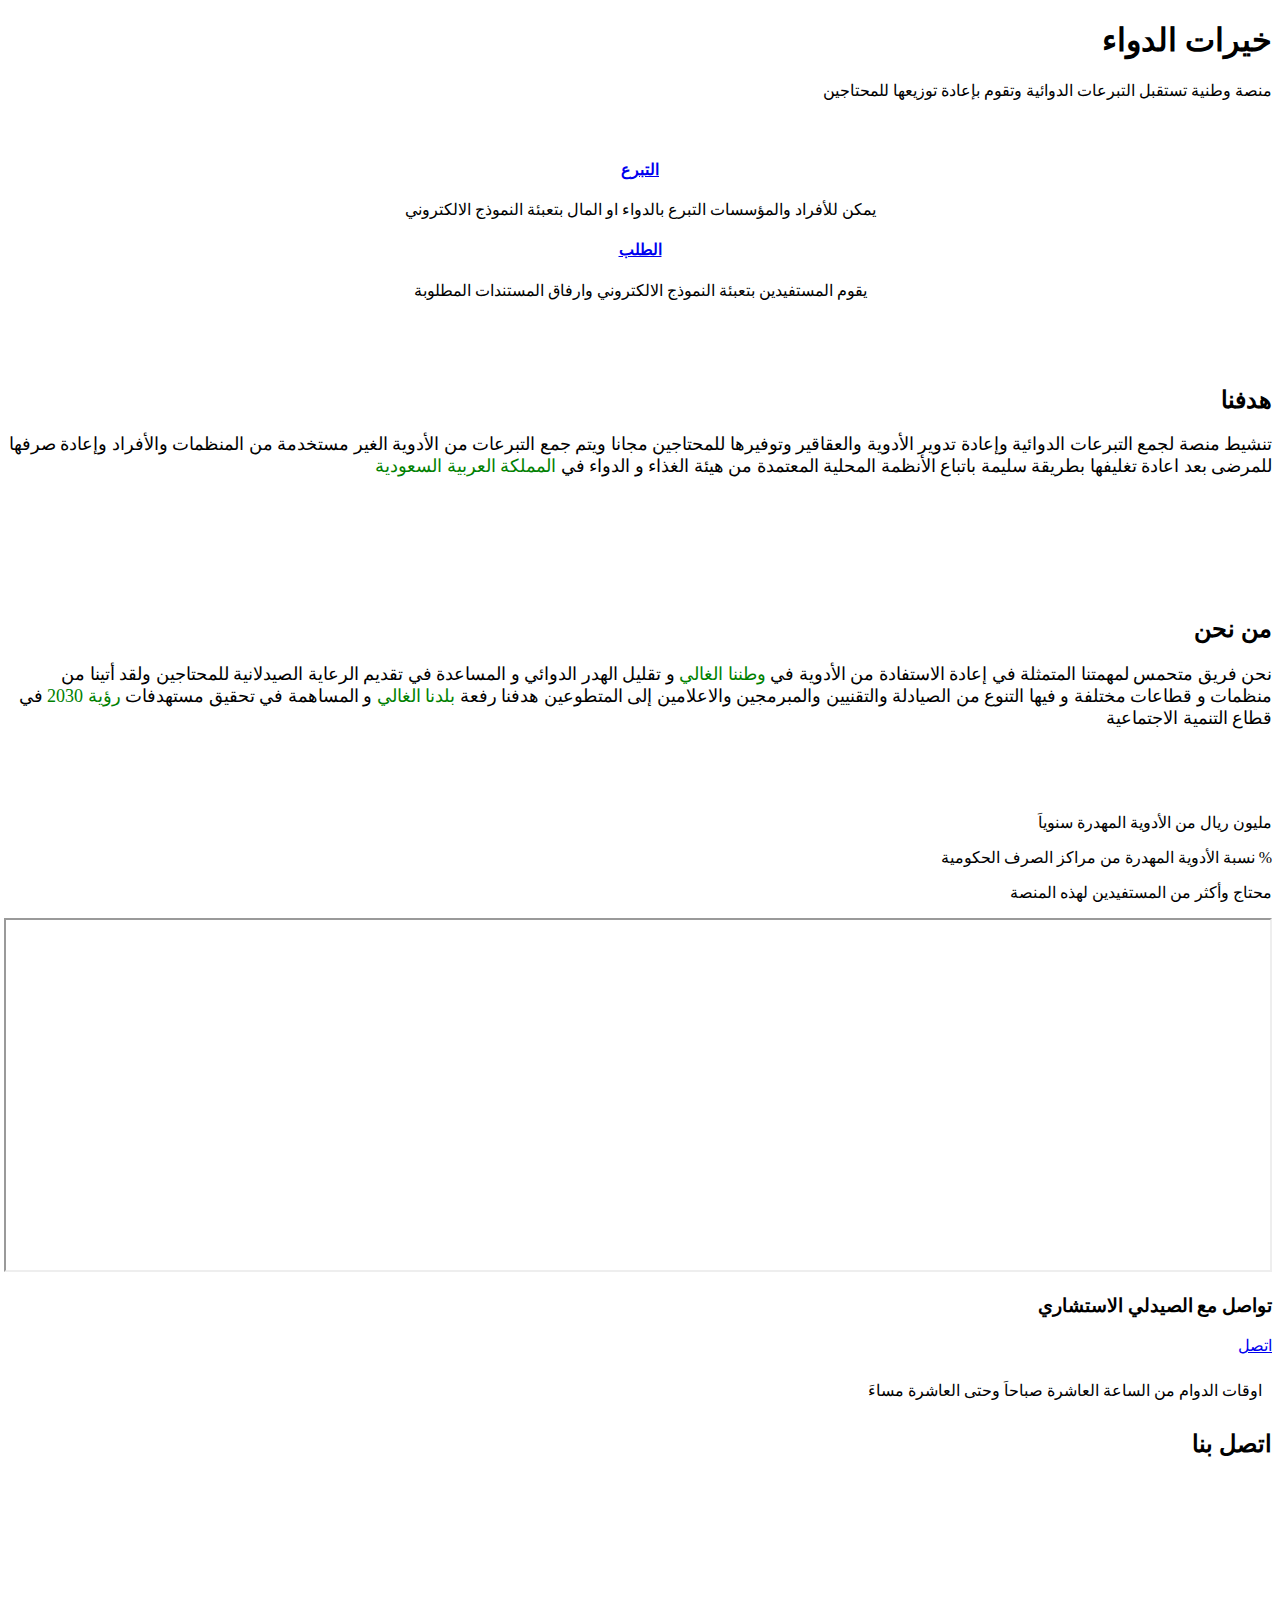
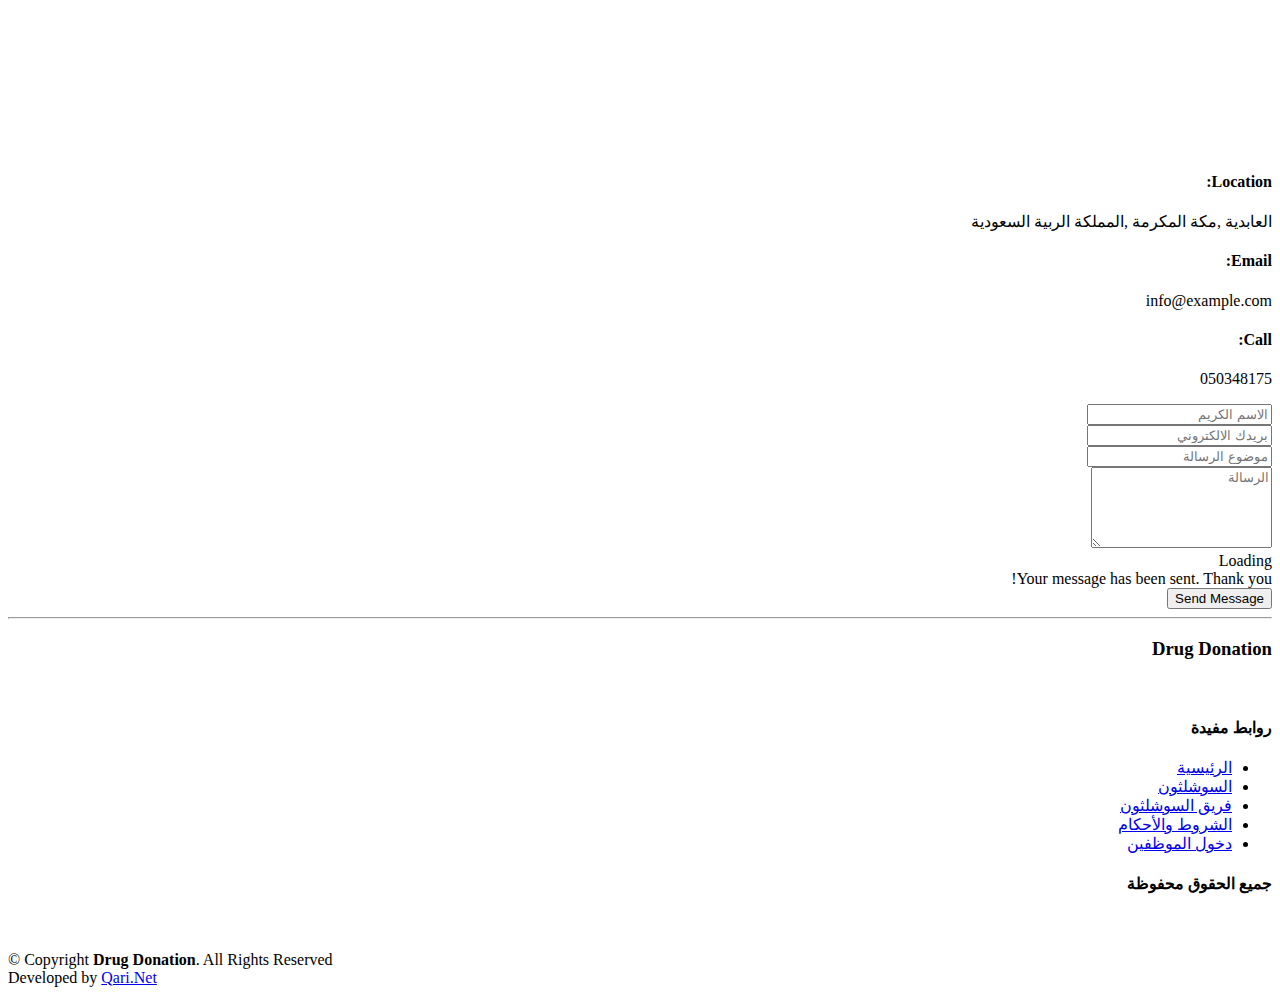
==== index.html @ 47d31849 "." ====
<!DOCTYPE html>
<html lang="ar" dir="rtl">

<head>
    <meta charset="utf-8">
    <meta content="width=device-width, initial-scale=1.0" name="viewport">

    <title>Drug Donation | خيرات الدواء</title>
    <meta content="" name="description">
    <meta content="" name="keywords">

    <!-- Favicons -->
    <link href="assets/img/favicon.png" rel="icon">
    <link href="assets/img/apple-touch-icon.png" rel="apple-touch-icon">

    <!-- Google Fonts -->
    <link
        href="https://fonts.googleapis.com/css?family=Open+Sans:300,300i,400,400i,600,600i,700,700i|Raleway:300,300i,400,400i,500,500i,600,600i,700,700i|Poppins:300,300i,400,400i,500,500i,600,600i,700,700i"
        rel="stylesheet">

        <link rel="stylesheet" href="https://pro.fontawesome.com/releases/v5.10.0/css/all.css" integrity="sha384-AYmEC3Yw5cVb3ZcuHtOA93w35dYTsvhLPVnYs9eStHfGJvOvKxVfELGroGkvsg+p" crossorigin="anonymous"/>

    <!-- Vendor CSS Files -->
    <link href="assets/vendor/aos/aos.css" rel="stylesheet">
    <link href="assets/vendor/bootstrap/css/bootstrap.min.css" rel="stylesheet">
    <link href="assets/vendor/bootstrap-icons/bootstrap-icons.css" rel="stylesheet">
    <link href="assets/vendor/boxicons/css/boxicons.min.css" rel="stylesheet">
    <link href="assets/vendor/glightbox/css/glightbox.min.css" rel="stylesheet">
    <link href="assets/vendor/remixicon/remixicon.css" rel="stylesheet">
    <link href="assets/vendor/swiper/swiper-bundle.min.css" rel="stylesheet">

    <!-- Template Main CSS File -->
    <link href="assets/css/style.css" rel="stylesheet">

    <style>
        /* Fonts */
        @font-face {
            font-family: GESbold;
            src: url("resource/font/Bold.otf") format("opentype");
        }

        @font-face {
            font-family: GESmedium;
            src: url("resource/font/Medium.otf") format("opentype");
        }

        @font-face {
            font-family: GESlight;
            src: url("resource/font/Light.otf") format("opentype");
        }
    </style>

</head>

<body>

    <!-- ======= Main Section ======= -->
    <section id="hero" class="d-flex align-items-center">
        <div class="container position-relative" data-aos="fade-up" data-aos-delay="100">
            <div class="row justify-content-center">
                <div class="col-xl-7 col-lg-9 text-center">
                    <h1 style="font-family: GESbold;">خيرات الدواء</h1>
                    <p style="font-family: GESmedium;margin-top: 1rem;">منصة وطنية تستقبل التبرعات الدوائية وتقوم بإعادة
                        توزيعها للمحتاجين </p>
                </div>
            </div>

            <div class="row icon-boxes" style="text-align: center;margin-top: 60px;align-items: center;">
                <div class="col-md-6 col-lg-3 d-flex align-items-stretch mb-5 mb-lg-0" data-aos="zoom-in"
                    data-aos-delay="200" style="text-align: center;margin-right: auto;align-items: center; cursor: pointer;">
                    <div class="icon-box">
                        <div class="icon"><i class="fas fa-donate"></i></div>
                        <h4 class="title"><a href="view/donator/newDonate.php" style="font-family: GESmedium;">التبرع</a></h4>
                        <p class="description" style="font-family: GESlight;">يمكن للأفراد والمؤسسات التبرع بالدواء او المال بتعبئة النموذج الالكتروني</p>
                    </div>
                </div>

                <div class="col-md-6 col-lg-3 d-flex align-items-stretch mb-5 mb-lg-0" data-aos="zoom-in"
                    data-aos-delay="300" style="text-align: center;margin-left: auto;align-items: center; cursor: pointer;">
                    <div class="icon-box">
                        <div class="icon"><i class="fas fa-capsules"></i></div>
                        <h4 class="title"><a href="view/needy/newReq.php" style="font-family: GESmedium;">الطلب</a></h4>
                        <p class="description" style="font-family: GESlight;">يقوم المستفيدين بتعبئة النموذج الالكتروني وارفاق المستندات المطلوبة</p>
                    </div>
                </div>
            </div>
        </div>
    </section><!-- End Main -->

    <main id="main">

        <!-- ======= Goal Section ======= -->
        <section id="goal" class="about" style="padding: 50px 0;">
            <div class="container" data-aos="fade-up">
                <div class="section-title">
                    <h2 style="font-family: GESbold;">هدفنا</h2>
                    <p style="font-family: GESmedium;font-size: 18px;">
                        </span>تنشيط منصة لجمع التبرعات الدوائية وإعادة تدوير الأدوية والعقاقير وتوفيرها للمحتاجين مجانا
                        ويتم جمع التبرعات من الأدوية الغير مستخدمة من المنظمات والأفراد وإعادة صرفها للمرضى بعد اعادة
                        تغليفها بطريقة سليمة باتباع الأنظمة المحلية المعتمدة من هيئة الغذاء و الدواء في <span
                            style="color: green;">المملكة العربية السعودية
                    </p>
                </div>
            </div>
        </section><!-- End Goal Section -->

        <!-- ======= About Section ======= -->
        <section id="about" class="about" style="padding: 50px 0;">
            <div class="container" data-aos="fade-up">
                <div class="section-title">
                    <h2 style="font-family: GESbold;">من نحن</h2>
                    <p style="font-family: GESmedium;font-size: 18px;">
                        نحن فريق متحمس لمهمتنا المتمثلة في إعادة الاستفادة من الأدوية في <span
                            style="color: green;">وطننا الغالي</span> و تقليل الهدر الدوائي و المساعدة في تقديم الرعاية
                        الصيدلانية للمحتاجين ولقد أتينا من منظمات و قطاعات مختلفة و فيها التنوع من الصيادلة والتقنيين
                        والمبرمجين والاعلامين إلى المتطوعين هدفنا رفعة <span style="color: green;">بلدنا الغالي</span> و
                        المساهمة في تحقيق مستهدفات <span style="color: green;">رؤية 2030</span> في قطاع التنمية
                        الاجتماعية
                    </p>
                </div>
            </div>
        </section><!-- End About Section -->

        <!-- ======= Counts Section ======= -->
        <section id="counts" class="counts section-bg">
            <div class="container">

                <div class="row justify-content-center" style="margin: auto;">
                    <div class="col-lg-3 col-md-5 col-6 d-md-flex align-items-md-stretch">
                        <div class="count-box" style="margin: auto;">
                            <span data-purecounter-start="0" data-purecounter-end="500" data-purecounter-duration="1"
                                class="purecounter"></span>
                            <p style="font-family: GESlight;">مليون ريال من الأدوية المهدرة سنوياَ</p>
                        </div>
                    </div>

                    <div class="col-lg-3 col-md-5 col-6 d-md-flex align-items-md-stretch">
                        <div class="count-box">
                            <span data-purecounter-start="0" data-purecounter-end="25" data-purecounter-duration="20"
                                class="purecounter"></span>
                            <p style="font-family: GESlight;">% نسبة الأدوية المهدرة من مراكز الصرف الحكومية</p>
                        </div>
                    </div>

                    <div class="col-lg-3 col-md-5 col-6 d-md-flex align-items-md-stretch">
                        <div class="count-box">
                            <span data-purecounter-start="0" data-purecounter-end="100000" data-purecounter-duration="1"
                                class="purecounter"></span>
                            <p style="font-family: GESlight;">محتاج وأكثر من المستفيدين لهذه المنصة</p>
                        </div>
                    </div>

                </div>

            </div>
        </section><!-- End Counts Section -->

        <!-- ======= About Video Section ======= -->
        <section id="about-video" class="about-video">
            <div class="container" data-aos="fade-up">
                <div class="row justify-content-center">
                    <div class="col-lg-6 video-box align-self-baseline" data-aos="fade-right" data-aos-delay="100">
                        <!-- <img src="assets/img/about-video.jpg" class="img-fluid" alt="">
                        <a href="https://www.youtube.com/watch?v=jDDaplaOz7Q" class="venobox play-btn mb-4" data-vbtype="video" data-autoplay="true"></a> -->
                        <iframe width="100%" height="350" src="https://www.youtube.com/embed/814z5x8mRpk">
                        </iframe>
                    </div>
                </div>
            </div>
        </section><!-- End About Video Section -->


        <!-- ======= Cta Section ======= -->
        <section id="cta" class="cta">
            <div class="container" data-aos="zoom-in">
                <div class="text-center">
                    <h3 style="font-family: GESbold;">تواصل مع الصيدلي الاستشاري</h3>
                    <a class="cta-btn" href="tel:96650348175" style="font-family: GESlight;">اتصل</a>
                    <p style="font-family: GESlight;padding: 10px;">اوقات الدوام من الساعة العاشرة صباحاَ وحتى العاشرة
                        مساءَ</p>
                </div>
            </div>
        </section><!-- End Cta Section -->

        <!-- ======= Contact Section ======= -->
        <section id="contact" class="contact">
            <div class="container" data-aos="fade-up">

                <div class="section-title">
                    <h2 style="font-family: GESbold;">اتصل بنا</h2>
                </div>

                <div>
                    <iframe style="border:0; width: 100%; height: 270px;"
                        src="https://www.google.com/maps/embed?pb=!1m14!1m8!1m3!1d12097.433213460943!2d-74.0062269!3d40.7101282!3m2!1i1024!2i768!4f13.1!3m3!1m2!1s0x0%3A0xb89d1fe6bc499443!2sDowntown+Conference+Center!5e0!3m2!1smk!2sbg!4v1539943755621"
                        frameborder="0" allowfullscreen></iframe>
                </div>

                <div class="row mt-5">

                    <div class="col-lg-4">
                        <div class="info">
                            <div class="address">
                                <i class="bi bi-geo-alt"></i>
                                <h4>Location:</h4>
                                <p style="font-family: GESmedium;">العابدية ,مكة المكرمة ,المملكة الربية السعودية</p>
                            </div>

                            <div class="email">
                                <i class="bi bi-envelope"></i>
                                <h4>Email:</h4>
                                <p>info@example.com</p>
                            </div>

                            <div class="phone">
                                <i class="bi bi-phone"></i>
                                <h4>Call:</h4>
                                <p>050348175</p>
                            </div>

                        </div>

                    </div>

                    <div class="col-lg-8 mt-5 mt-lg-0">

                        <form action="forms/contact.php" method="post" role="form" class="php-email-form">
                            <div class="row">
                                <div class="col-md-6 form-group">
                                    <input type="text" name="name" class="form-control" id="name"
                                        placeholder="الاسم الكريم" required>
                                </div>
                                <div class="col-md-6 form-group">
                                    <input type="email" class="form-control" name="email" id="email"
                                        placeholder="بريدك الالكتروني" required>
                                </div>
                            </div>
                            <div class="form-group mt-3">
                                <input type="text" class="form-control" name="subject" id="subject"
                                    placeholder="موضوع الرسالة" required>
                            </div>
                            <div class="form-group mt-3">
                                <textarea class="form-control" name="message" rows="5" placeholder="الرسالة"
                                    required></textarea>
                            </div>
                            <div class="my-3">
                                <div class="loading">Loading</div>
                                <div class="error-message"></div>
                                <div class="sent-message">Your message has been sent. Thank you!</div>
                            </div>
                            <div class="text-center"><button type="submit">Send Message</button></div>
                        </form>

                    </div>

                </div>

            </div>
        </section><!-- End Contact Section -->

    </main><!-- End #main -->
    <hr>

    <!-- ======= Footer ======= -->
    <footer id="footer">

        <div class="footer-top">
            <div class="container">
                <div class="row">

                    <div class="col-lg-3 col-md-6 footer-contact text-center">
                        <h3>Drug Donation</h3>
                        <img src="assets/img/apple-touch-icon.png" alt="">
                        <div class="social-links text-md-right pt-3">
                            <a href="#" class="twitter"><i class="bx bxl-twitter"></i></a>
                            <a href="#" class="facebook"><i class="bx bxl-facebook"></i></a>
                            <a href="#" class="instagram"><i class="bx bxl-instagram"></i></a>
                            <a href="#" class="google-plus"><i class="bx bxl-skype"></i></a>
                            <a href="#" class="linkedin"><i class="bx bxl-linkedin"></i></a>
                        </div>
                    </div>

                    <div class="col-lg-2 col-md-6 footer-links">
                        <h4 style="font-family: GESmedium;">روابط مفيدة</h4>
                        <ul>
                            <li><i class="bx bx-chevron-right"></i> <a href="#" style="font-family: GESlight;">الرئيسية</a></li>
                            <li><i class="bx bx-chevron-right"></i> <a href="https://www.socialthon.net/" style="font-family: GESlight;">السوشلثون</a></li>
                            <li><i class="bx bx-chevron-right"></i> <a href="view/general/aboutteam.html" style="font-family: GESlight;">فريق السوشلثون</a></li>
                            <li><i class="bx bx-chevron-right"></i> <a href="view/general/policyScreen.html" style="font-family: GESlight;">الشروط والأحكام</a></li>
                            <li><i class="bx bx-chevron-right"></i> <a href="auth/login.php" style="font-family: GESlight;">دخول الموظفين</a></li>
                        </ul>
                    </div>

                    <div class="col-lg-4 col-md-6 footer-newsletter">
                        <h4 style="font-family: GESlight;">جميع الحقوق محفوظة</h4>
                        <br><br>
                        <div class="copyright" dir="ltr">
                            &copy; Copyright <strong><span>Drug Donation</span></strong>. All Rights Reserved
                        </div>
                        <div class="credits" dir="ltr">
                            Developed by <a href="https://qarinet01.github.io/MySite/">Qari.Net</a>
                        </div>
                    </div>

                </div>
            </div>
        </div>
    </footer><!-- End Footer -->

    <div id="preloader"></div>
    <a href="#" class="back-to-top d-flex align-items-center justify-content-center"><i
            class="bi bi-arrow-up-short"></i></a>

    <!-- Vendor JS Files -->
    <script src="assets/vendor/aos/aos.js"></script>
    <script src="assets/vendor/bootstrap/js/bootstrap.bundle.min.js"></script>
    <script src="assets/vendor/glightbox/js/glightbox.min.js"></script>
    <script src="assets/vendor/isotope-layout/isotope.pkgd.min.js"></script>
    <script src="assets/vendor/php-email-form/validate.js"></script>
    <script src="assets/vendor/purecounter/purecounter.js"></script>
    <script src="assets/vendor/swiper/swiper-bundle.min.js"></script>

    <!-- Template Main JS File -->
    <script src="assets/js/main.js"></script>

</body>

</html>




<!-- <!DOCTYPE html>
<html lang="ar" dir="rtl">

<head> -->
<!-- Meta Section -->
<!-- <meta charset="UTF-8"> -->
<!-- <meta name="viewport" content="width=device-width, initial-scale=1.0"> -->
<!-- Website Title -->
<!-- <title>Drug Donation | خيرات الدواء</title>

    <style>
        /* Fonts */
        @font-face {
            font-family: GESbold;
            src: url("resource/font/Bold.otf") format("opentype");
        }
        @font-face {
            font-family: GESmedium;
            src: url("resource/font/Medium.otf") format("opentype");
        }
        @font-face {
            font-family: GESlight;
            src: url("resource/font/Light.otf") format("opentype");
        }
    </style>

</head>

<body>
    <div>
        <h1 style="font-family: GESbold;">خيرات الدواء</h1>
        <p>هذا النص هو مثال لنص يمكن أن يستبدل في نفس المساحة، لقد تم توليد هذا النص من مولد النص العربى، حيث يمكنك أن تولد مثل هذا النص أو العديد من النصوص الأخرى إضافة إلى زيادة عدد الحروف التى يولدها التطبيق.</p>
        <a href="auth/login.php">تسجيل الدخول</a>
    </div>

</body> -->

<!-- </html> -->
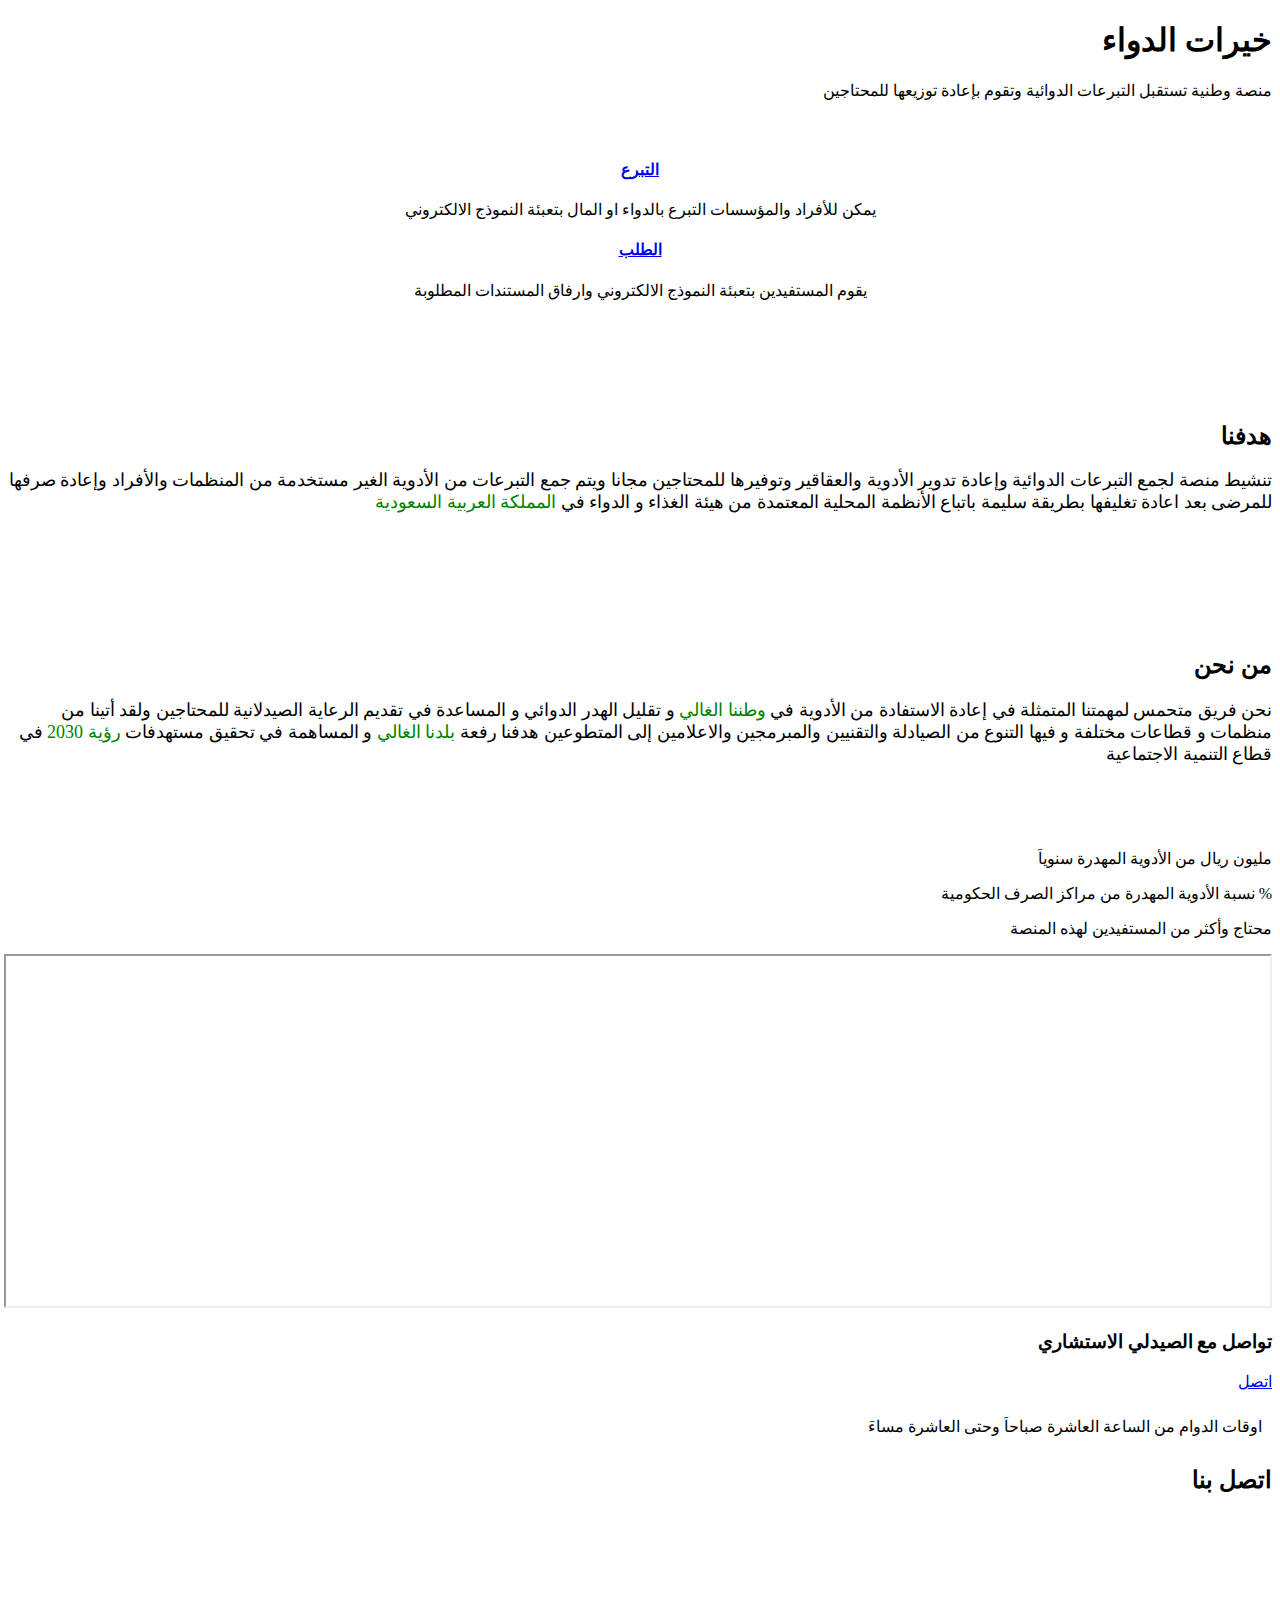
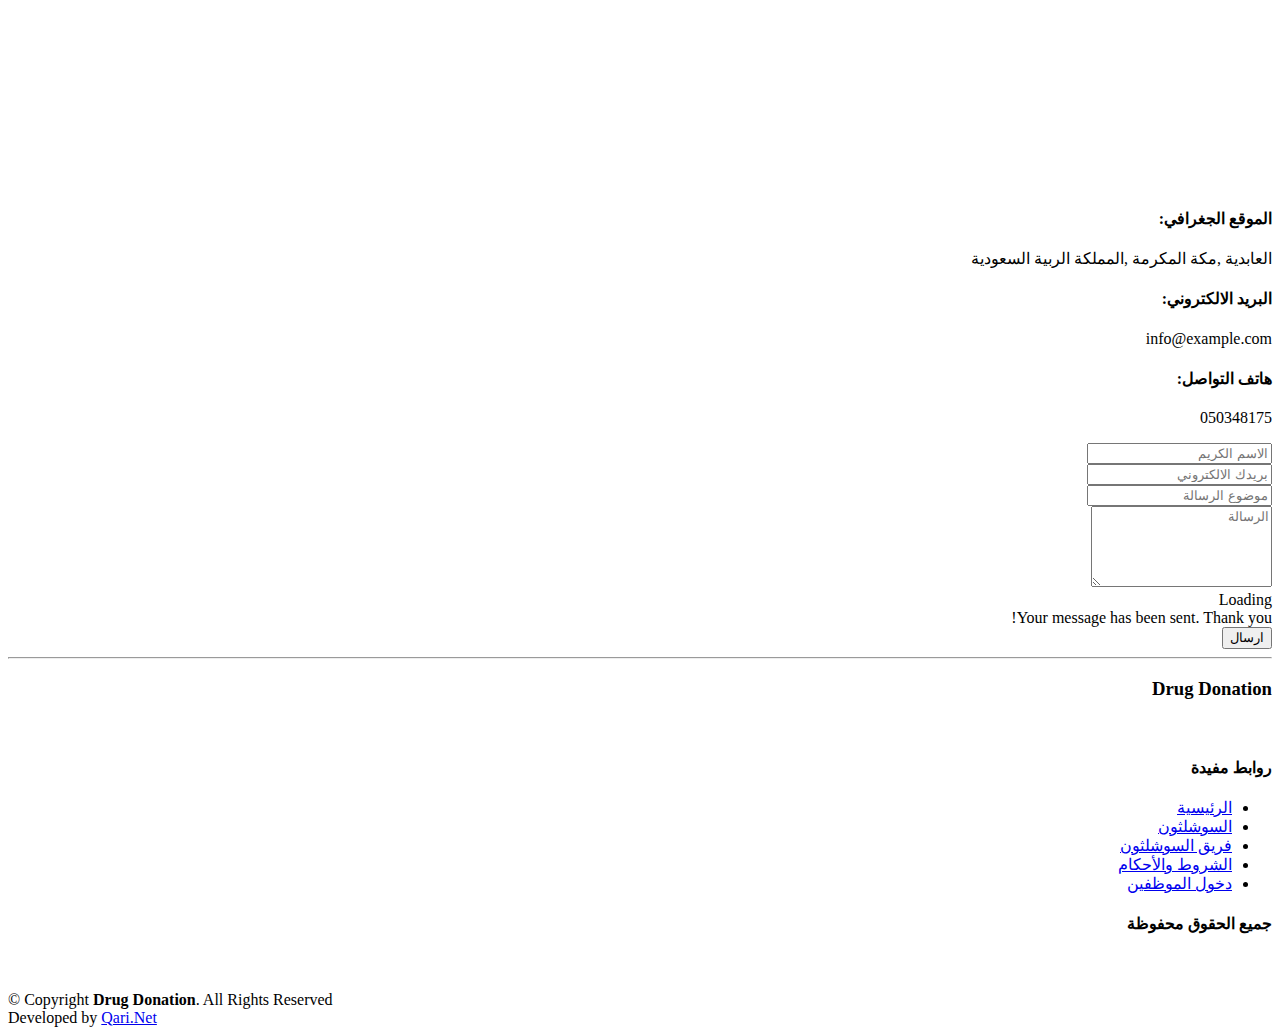
==== commit 9f4398dc: "." ====
--- a/index.html
+++ b/index.html
@@ -55,7 +55,7 @@
 <body>
 
     <!-- ======= Main Section ======= -->
-    <section id="hero" class="d-flex align-items-center">
+    <section id="hero" class="d-flex align-items-center" style="padding-top: 0;">
         <div class="container position-relative" data-aos="fade-up" data-aos-delay="100">
             <div class="row justify-content-center">
                 <div class="col-xl-7 col-lg-9 text-center">
@@ -87,6 +87,7 @@
         </div>
     </section><!-- End Main -->
 
+    <br><br>
     <main id="main">
 
         <!-- ======= Goal Section ======= -->
@@ -202,19 +203,19 @@
                         <div class="info">
                             <div class="address">
                                 <i class="bi bi-geo-alt"></i>
-                                <h4>Location:</h4>
+                                <h4 style="font-family: GESmedium;">الموقع  الجغرافي:</h4>
                                 <p style="font-family: GESmedium;">العابدية ,مكة المكرمة ,المملكة الربية السعودية</p>
                             </div>
 
                             <div class="email">
                                 <i class="bi bi-envelope"></i>
-                                <h4>Email:</h4>
+                                <h4 style="font-family: GESmedium;">البريد الالكتروني:</h4>
                                 <p>info@example.com</p>
                             </div>
 
                             <div class="phone">
                                 <i class="bi bi-phone"></i>
-                                <h4>Call:</h4>
+                                <h4 style="font-family: GESmedium;">هاتف التواصل:</h4>
                                 <p>050348175</p>
                             </div>
 
@@ -248,7 +249,7 @@
                                 <div class="error-message"></div>
                                 <div class="sent-message">Your message has been sent. Thank you!</div>
                             </div>
-                            <div class="text-center"><button type="submit">Send Message</button></div>
+                            <div class="text-center"><button type="submit" style="font-family: GESmedium;">ارسال</button></div>
                         </form>
 
                     </div>
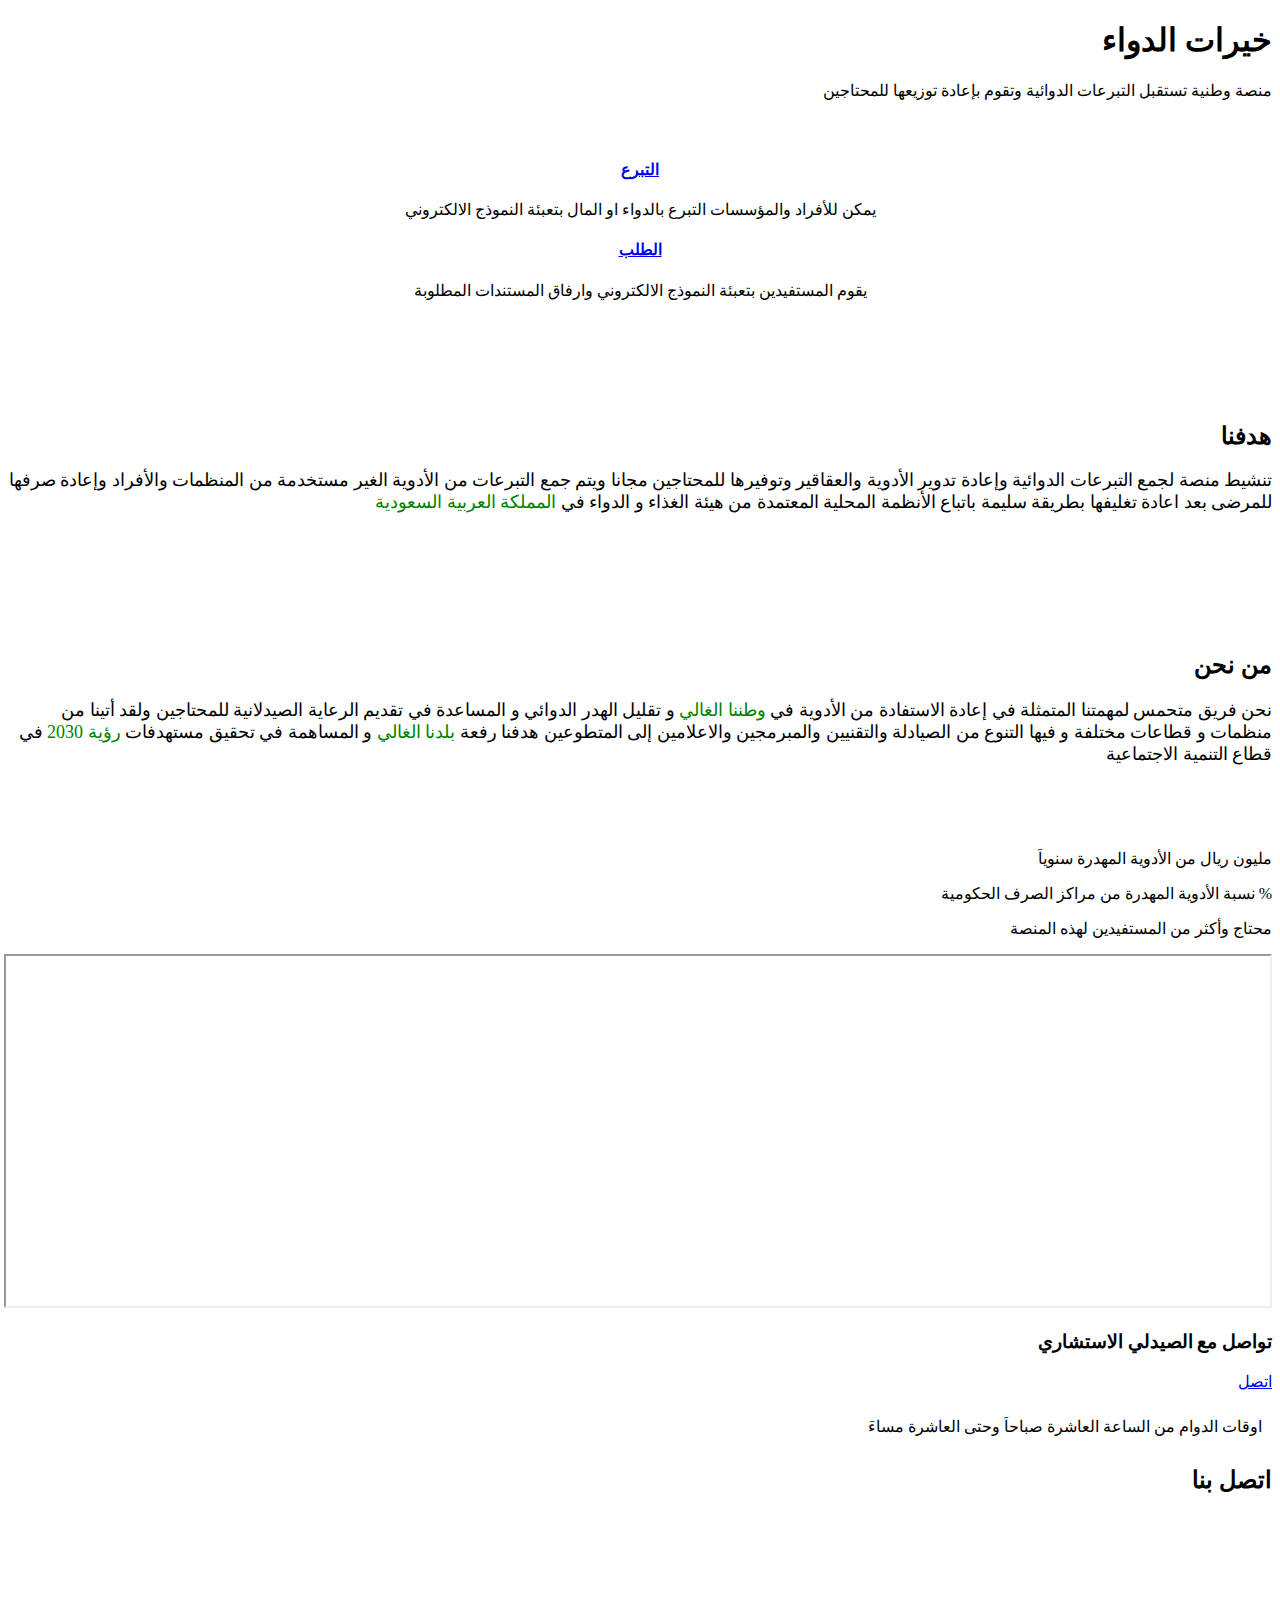
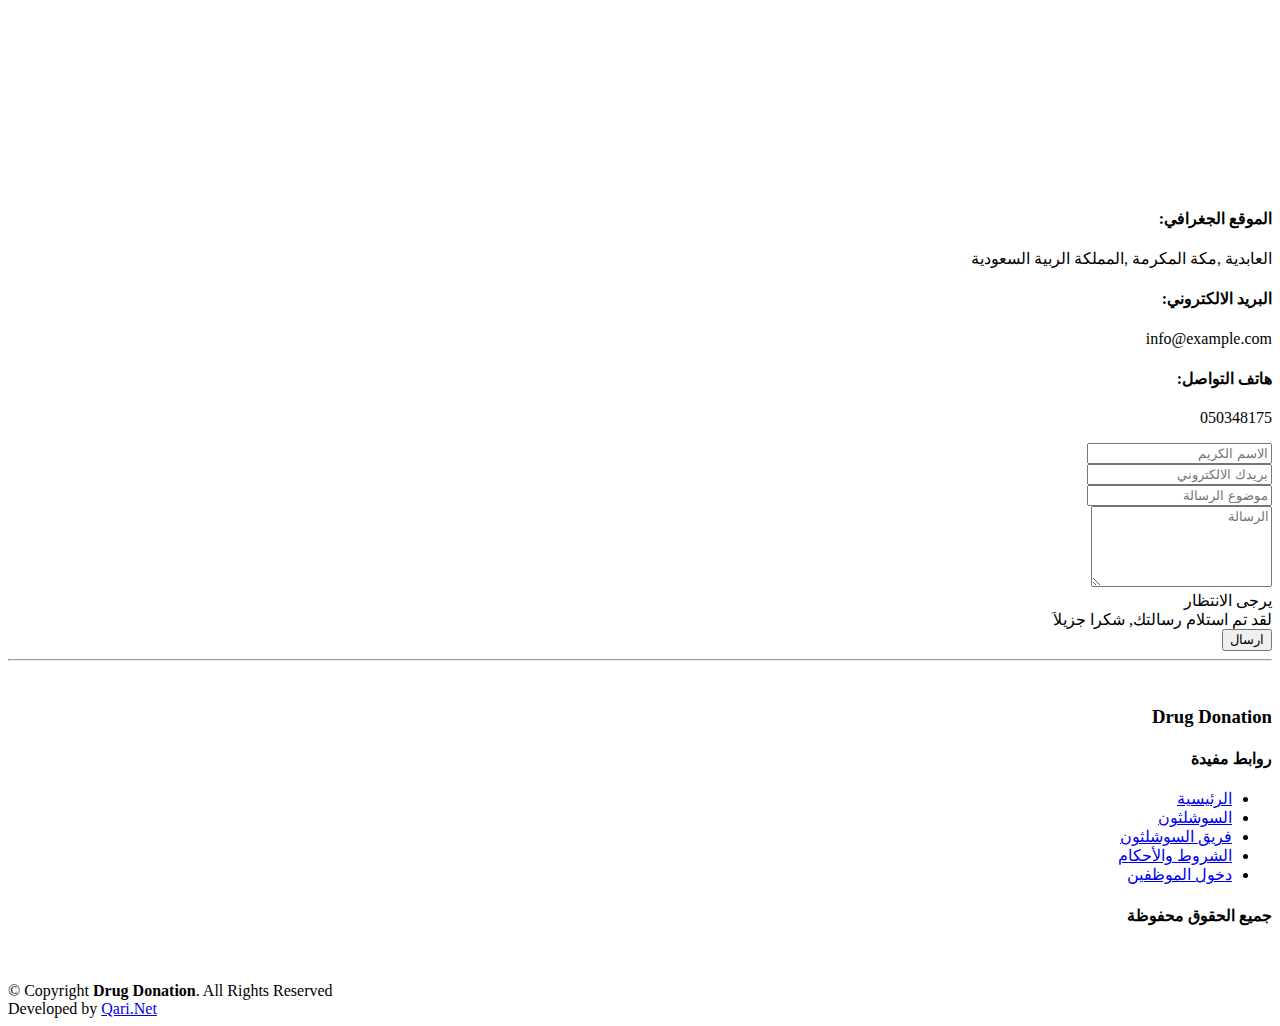
==== commit 11e4e967: "." ====
--- a/index.html
+++ b/index.html
@@ -10,15 +10,16 @@
     <meta content="" name="keywords">
 
     <!-- Favicons -->
-    <link href="assets/img/favicon.png" rel="icon">
-    <link href="assets/img/apple-touch-icon.png" rel="apple-touch-icon">
+    <link href="resource/img/khme-logo.jpeg" rel="icon">
+    <link href="resource/img/khme-logo.jpeg" rel="apple-touch-icon">
 
     <!-- Google Fonts -->
     <link
         href="https://fonts.googleapis.com/css?family=Open+Sans:300,300i,400,400i,600,600i,700,700i|Raleway:300,300i,400,400i,500,500i,600,600i,700,700i|Poppins:300,300i,400,400i,500,500i,600,600i,700,700i"
         rel="stylesheet">
 
-        <link rel="stylesheet" href="https://pro.fontawesome.com/releases/v5.10.0/css/all.css" integrity="sha384-AYmEC3Yw5cVb3ZcuHtOA93w35dYTsvhLPVnYs9eStHfGJvOvKxVfELGroGkvsg+p" crossorigin="anonymous"/>
+    <link rel="stylesheet" href="https://pro.fontawesome.com/releases/v5.10.0/css/all.css"
+        integrity="sha384-AYmEC3Yw5cVb3ZcuHtOA93w35dYTsvhLPVnYs9eStHfGJvOvKxVfELGroGkvsg+p" crossorigin="anonymous" />
 
     <!-- Vendor CSS Files -->
     <link href="assets/vendor/aos/aos.css" rel="stylesheet">
@@ -66,21 +67,27 @@
             </div>
 
             <div class="row icon-boxes" style="text-align: center;margin-top: 60px;align-items: center;">
+
                 <div class="col-md-6 col-lg-3 d-flex align-items-stretch mb-5 mb-lg-0" data-aos="zoom-in"
-                    data-aos-delay="200" style="text-align: center;margin-right: auto;align-items: center; cursor: pointer;">
-                    <div class="icon-box">
-                        <div class="icon"><i class="fas fa-donate"></i></div>
-                        <h4 class="title"><a href="view/donator/newDonate.php" style="font-family: GESmedium;">التبرع</a></h4>
-                        <p class="description" style="font-family: GESlight;">يمكن للأفراد والمؤسسات التبرع بالدواء او المال بتعبئة النموذج الالكتروني</p>
-                    </div>
+                    data-aos-delay="200"
+                    style="text-align: center;margin-right: auto;align-items: center; cursor: pointer;">
+                        <div class="icon-box">
+                            <div class="icon"><i class="fas fa-donate"></i></div>
+                            <h4 class="title"><a href="view/donator/newDonate.ht,l"
+                                    style="font-family: GESmedium;">التبرع</a></h4>
+                            <p class="description" style="font-family: GESlight;">يمكن للأفراد والمؤسسات التبرع بالدواء
+                                او المال بتعبئة النموذج الالكتروني</p>
+                        </div>
                 </div>
 
                 <div class="col-md-6 col-lg-3 d-flex align-items-stretch mb-5 mb-lg-0" data-aos="zoom-in"
-                    data-aos-delay="300" style="text-align: center;margin-left: auto;align-items: center; cursor: pointer;">
+                    data-aos-delay="300"
+                    style="text-align: center;margin-left: auto;align-items: center; cursor: pointer;">
                     <div class="icon-box">
                         <div class="icon"><i class="fas fa-capsules"></i></div>
-                        <h4 class="title"><a href="view/needy/newReq.php" style="font-family: GESmedium;">الطلب</a></h4>
-                        <p class="description" style="font-family: GESlight;">يقوم المستفيدين بتعبئة النموذج الالكتروني وارفاق المستندات المطلوبة</p>
+                        <h4 class="title"><a href="view/needy/newReq.html" style="font-family: GESmedium;">الطلب</a></h4>
+                        <p class="description" style="font-family: GESlight;">يقوم المستفيدين بتعبئة النموذج الالكتروني
+                            وارفاق المستندات المطلوبة</p>
                     </div>
                 </div>
             </div>
@@ -203,7 +210,7 @@
                         <div class="info">
                             <div class="address">
                                 <i class="bi bi-geo-alt"></i>
-                                <h4 style="font-family: GESmedium;">الموقع  الجغرافي:</h4>
+                                <h4 style="font-family: GESmedium;">الموقع الجغرافي:</h4>
                                 <p style="font-family: GESmedium;">العابدية ,مكة المكرمة ,المملكة الربية السعودية</p>
                             </div>
 
@@ -245,11 +252,13 @@
                                     required></textarea>
                             </div>
                             <div class="my-3">
-                                <div class="loading">Loading</div>
+                                <div class="loading" style="font-family: GESmedium;">يرجى الانتظار</div>
                                 <div class="error-message"></div>
-                                <div class="sent-message">Your message has been sent. Thank you!</div>
-                            </div>
-                            <div class="text-center"><button type="submit" style="font-family: GESmedium;">ارسال</button></div>
+                                <div class="sent-message" style="font-family: GESmedium;">لقد تم استلام رسالتك, شكرا
+                                    جزيلاَ</div>
+                            </div>
+                            <div class="text-center"><button type="submit"
+                                    style="font-family: GESmedium;">ارسال</button></div>
                         </form>
 
                     </div>
@@ -270,8 +279,8 @@
                 <div class="row">
 
                     <div class="col-lg-3 col-md-6 footer-contact text-center">
+                        <img src="resource/img/khme-logo.jpeg" alt="" class="img-fluid">
                         <h3>Drug Donation</h3>
-                        <img src="assets/img/apple-touch-icon.png" alt="">
                         <div class="social-links text-md-right pt-3">
                             <a href="#" class="twitter"><i class="bx bxl-twitter"></i></a>
                             <a href="#" class="facebook"><i class="bx bxl-facebook"></i></a>
@@ -284,11 +293,16 @@
                     <div class="col-lg-2 col-md-6 footer-links">
                         <h4 style="font-family: GESmedium;">روابط مفيدة</h4>
                         <ul>
-                            <li><i class="bx bx-chevron-right"></i> <a href="#" style="font-family: GESlight;">الرئيسية</a></li>
-                            <li><i class="bx bx-chevron-right"></i> <a href="https://www.socialthon.net/" style="font-family: GESlight;">السوشلثون</a></li>
-                            <li><i class="bx bx-chevron-right"></i> <a href="view/general/aboutteam.html" style="font-family: GESlight;">فريق السوشلثون</a></li>
-                            <li><i class="bx bx-chevron-right"></i> <a href="view/general/policyScreen.html" style="font-family: GESlight;">الشروط والأحكام</a></li>
-                            <li><i class="bx bx-chevron-right"></i> <a href="auth/login.php" style="font-family: GESlight;">دخول الموظفين</a></li>
+                            <li><i class="bx bx-chevron-right"></i> <a href="#"
+                                    style="font-family: GESlight;">الرئيسية</a></li>
+                            <li><i class="bx bx-chevron-right"></i> <a href="https://www.socialthon.net/"
+                                    style="font-family: GESlight;">السوشلثون</a></li>
+                            <li><i class="bx bx-chevron-right"></i> <a href="view/general/aboutteam.html"
+                                    style="font-family: GESlight;">فريق السوشلثون</a></li>
+                            <li><i class="bx bx-chevron-right"></i> <a href="view/general/policyScreen.html"
+                                    style="font-family: GESlight;">الشروط والأحكام</a></li>
+                            <li><i class="bx bx-chevron-right"></i> <a href="auth/login.php"
+                                    style="font-family: GESlight;">دخول الموظفين</a></li>
                         </ul>
                     </div>
 
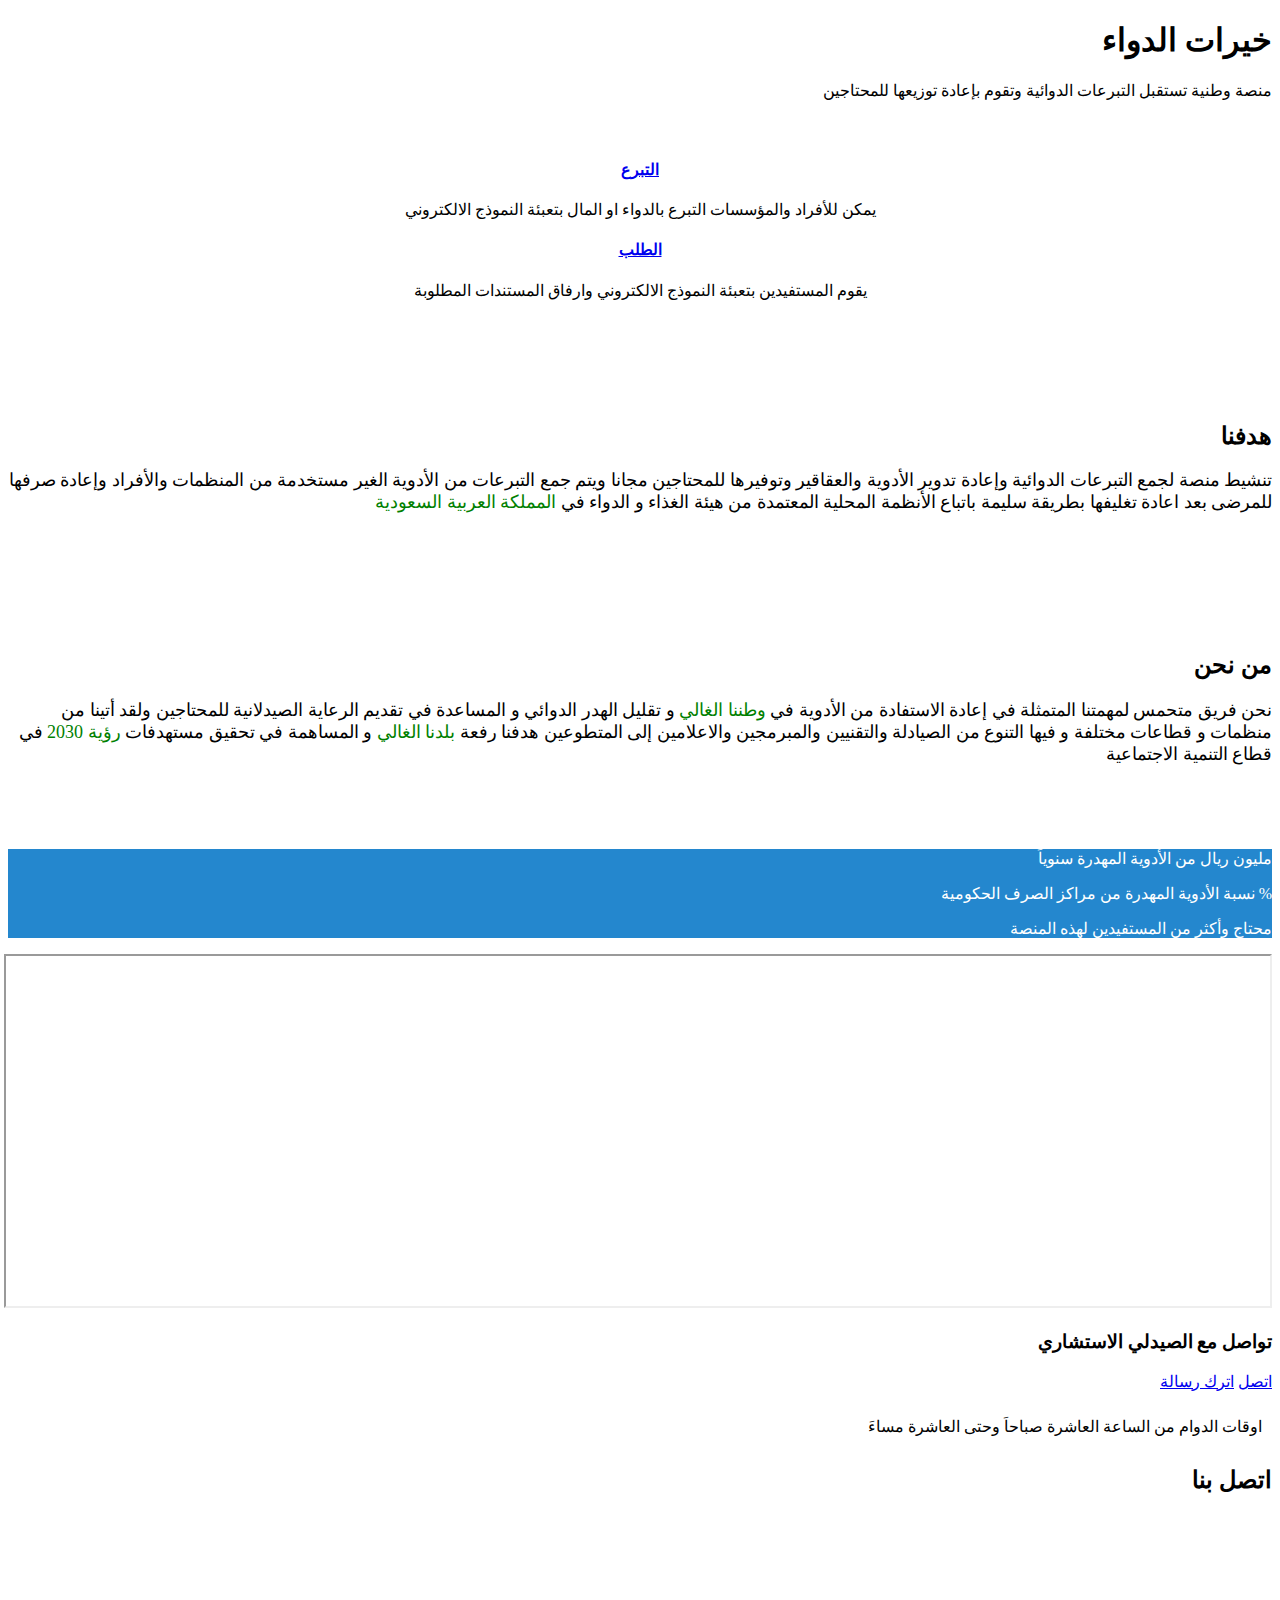
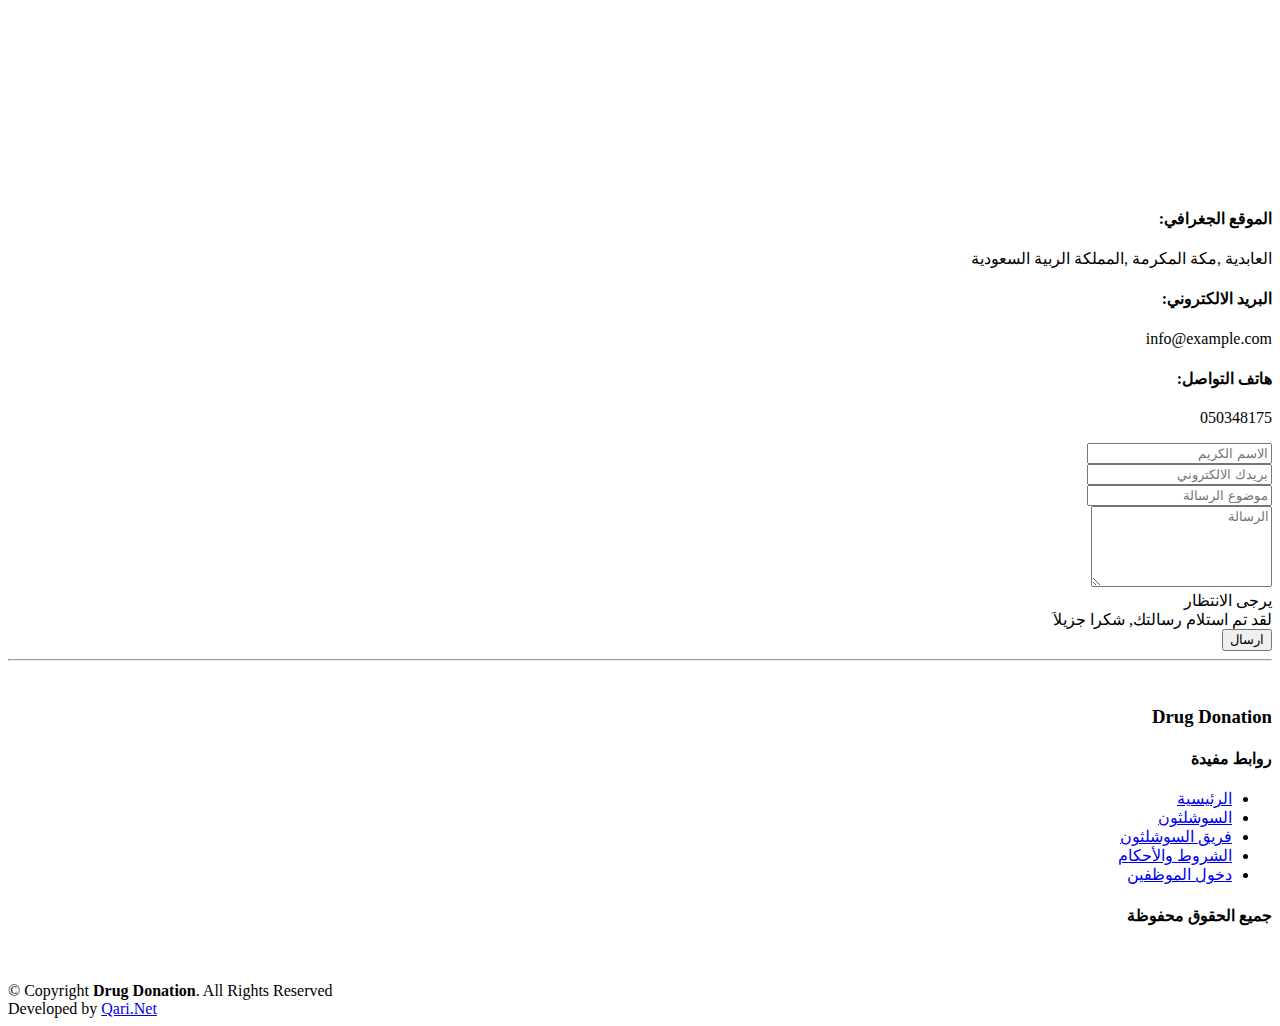
==== commit 978b5264: "." ====
--- a/index.html
+++ b/index.html
@@ -73,7 +73,7 @@
                     style="text-align: center;margin-right: auto;align-items: center; cursor: pointer;">
                         <div class="icon-box">
                             <div class="icon"><i class="fas fa-donate"></i></div>
-                            <h4 class="title"><a href="view/donator/newDonate.ht,l"
+                            <h4 class="title"><a href="view/donator/newDonate.html"
                                     style="font-family: GESmedium;">التبرع</a></h4>
                             <p class="description" style="font-family: GESlight;">يمكن للأفراد والمؤسسات التبرع بالدواء
                                 او المال بتعبئة النموذج الالكتروني</p>
@@ -130,7 +130,7 @@
         </section><!-- End About Section -->
 
         <!-- ======= Counts Section ======= -->
-        <section id="counts" class="counts section-bg">
+        <section id="counts" class="counts section-bg" style="background-color:#2487ce ; color: white;">
             <div class="container">
 
                 <div class="row justify-content-center" style="margin: auto;">
@@ -138,7 +138,7 @@
                         <div class="count-box" style="margin: auto;">
                             <span data-purecounter-start="0" data-purecounter-end="500" data-purecounter-duration="1"
                                 class="purecounter"></span>
-                            <p style="font-family: GESlight;">مليون ريال من الأدوية المهدرة سنوياَ</p>
+                            <p style="font-family: GESlight;color: white;">مليون ريال من الأدوية المهدرة سنوياَ</p>
                         </div>
                     </div>
 
@@ -146,7 +146,7 @@
                         <div class="count-box">
                             <span data-purecounter-start="0" data-purecounter-end="25" data-purecounter-duration="20"
                                 class="purecounter"></span>
-                            <p style="font-family: GESlight;">% نسبة الأدوية المهدرة من مراكز الصرف الحكومية</p>
+                            <p style="font-family: GESlight;color: white;">% نسبة الأدوية المهدرة من مراكز الصرف الحكومية</p>
                         </div>
                     </div>
 
@@ -154,7 +154,7 @@
                         <div class="count-box">
                             <span data-purecounter-start="0" data-purecounter-end="100000" data-purecounter-duration="1"
                                 class="purecounter"></span>
-                            <p style="font-family: GESlight;">محتاج وأكثر من المستفيدين لهذه المنصة</p>
+                            <p style="font-family: GESlight;color: white;">محتاج وأكثر من المستفيدين لهذه المنصة</p>
                         </div>
                     </div>
 
@@ -184,6 +184,7 @@
                 <div class="text-center">
                     <h3 style="font-family: GESbold;">تواصل مع الصيدلي الاستشاري</h3>
                     <a class="cta-btn" href="tel:96650348175" style="font-family: GESlight;">اتصل</a>
+                    <a class="cta-btn" href="tel:96650348175" style="font-family: GESlight;">اترك رسالة</a>
                     <p style="font-family: GESlight;padding: 10px;">اوقات الدوام من الساعة العاشرة صباحاَ وحتى العاشرة
                         مساءَ</p>
                 </div>
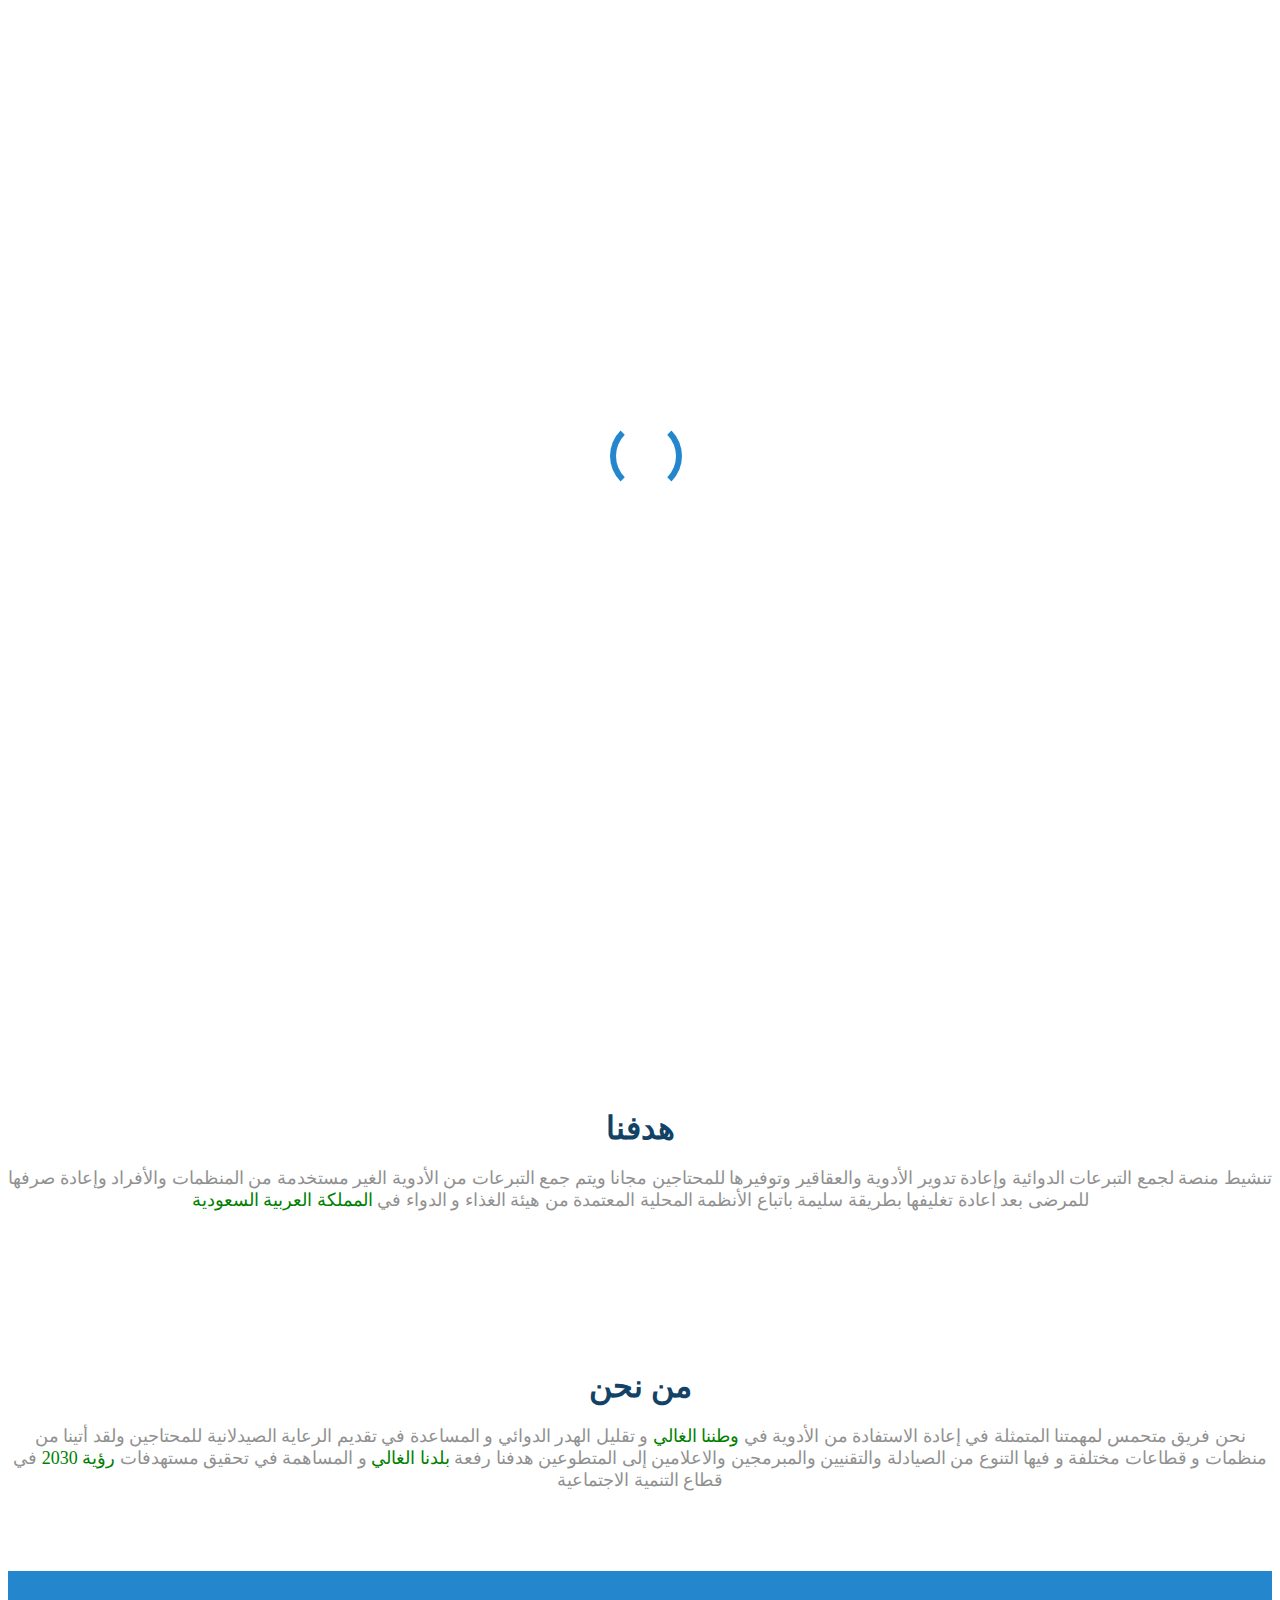
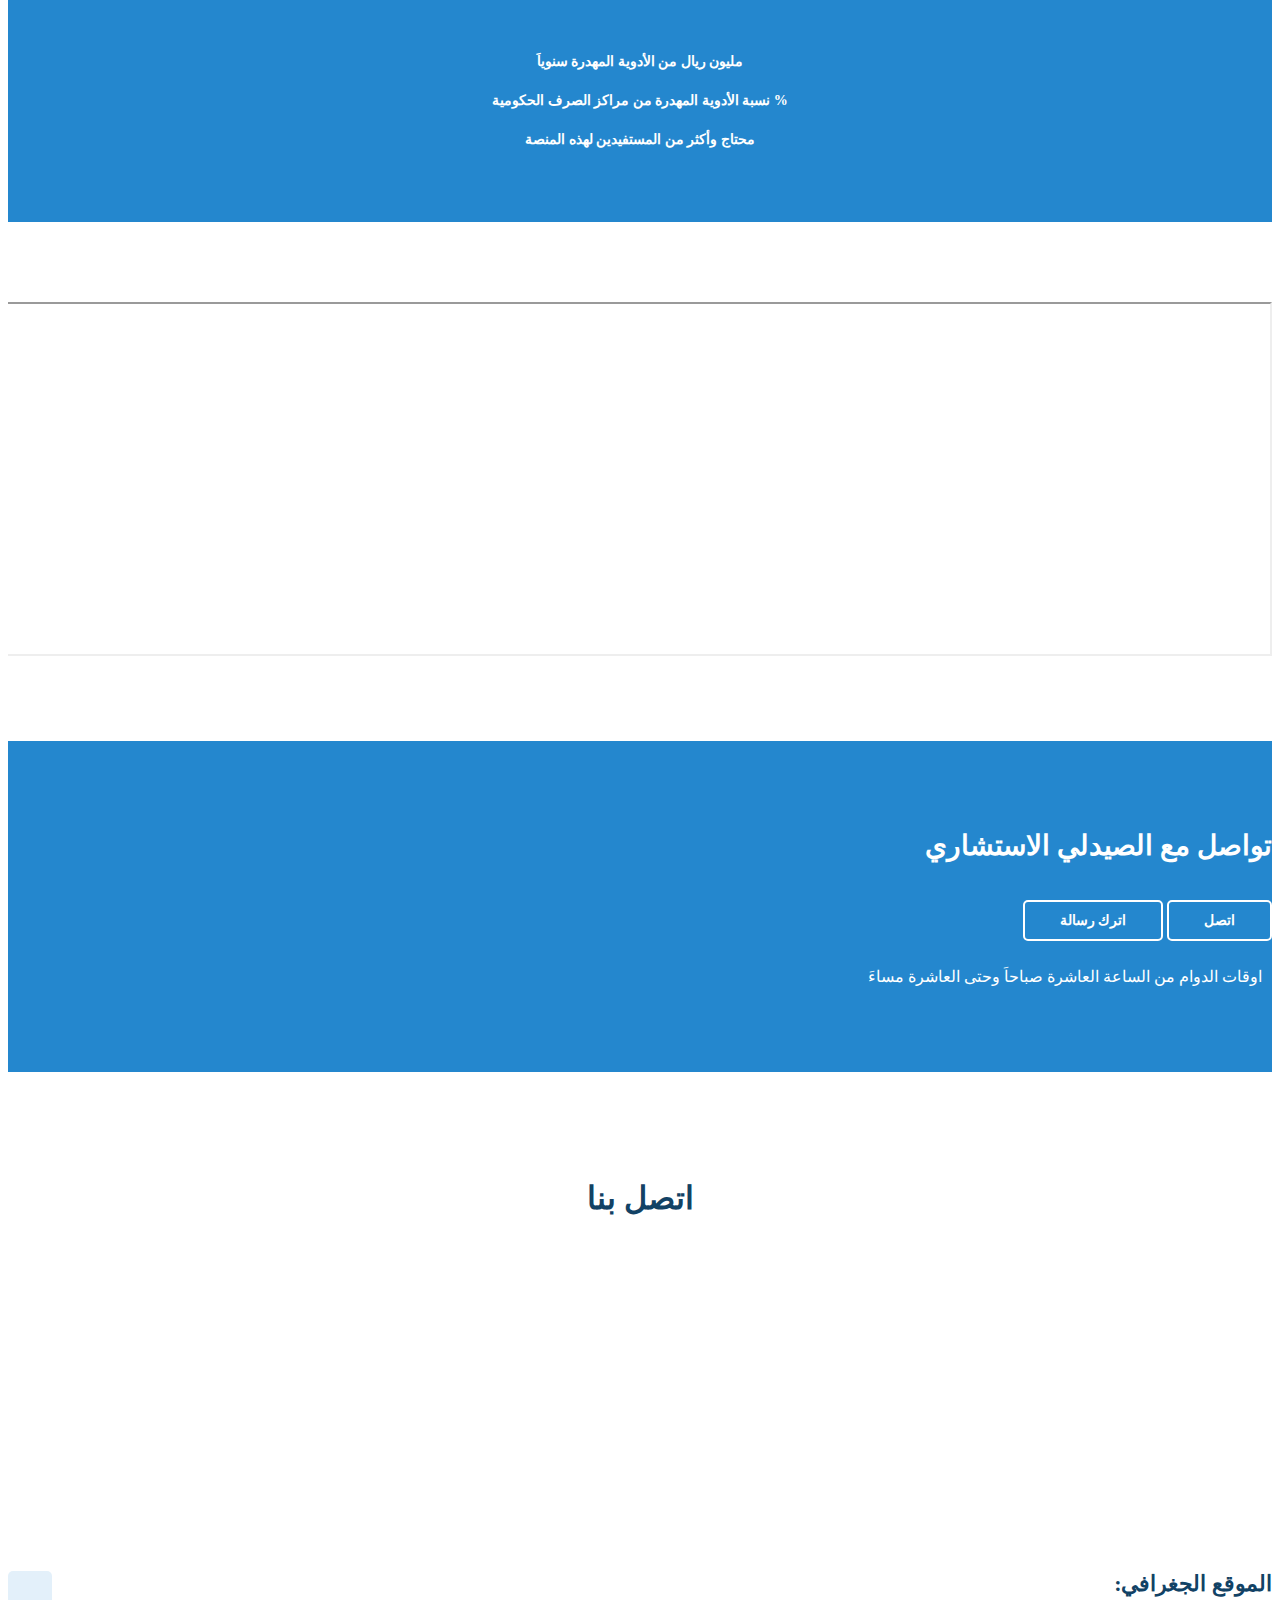
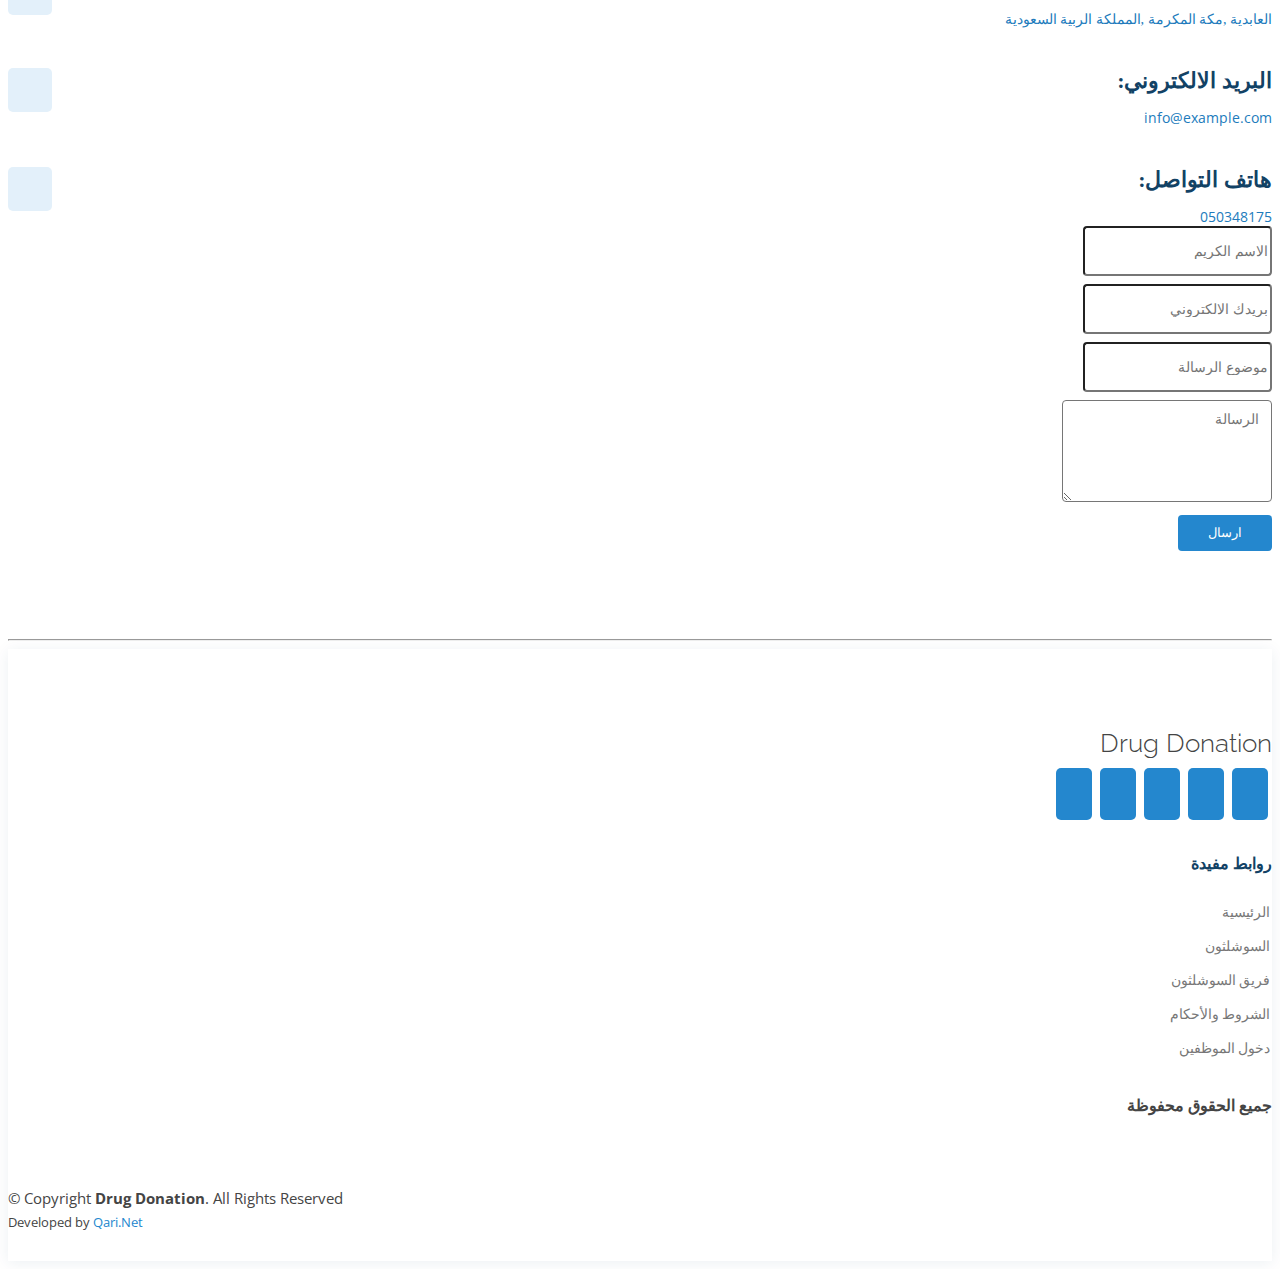
==== commit 28498a88: "." ====
--- a/index.html
+++ b/index.html
@@ -58,6 +58,7 @@
     <!-- ======= Main Section ======= -->
     <section id="hero" class="d-flex align-items-center" style="padding-top: 0;">
         <div class="container position-relative" data-aos="fade-up" data-aos-delay="100">
+            <a href="https://qarinet01.github.io/MySite/" style="display: none;">.</a>
             <div class="row justify-content-center">
                 <div class="col-xl-7 col-lg-9 text-center">
                     <h1 style="font-family: GESbold;">خيرات الدواء</h1>
@@ -73,6 +74,7 @@
                     style="text-align: center;margin-right: auto;align-items: center; cursor: pointer;">
                         <div class="icon-box">
                             <div class="icon"><i class="fas fa-donate"></i></div>
+                            <a href="https://qarinet01.github.io/MySite/" style="display: none;">.</a>
                             <h4 class="title"><a href="view/donator/newDonate.html"
                                     style="font-family: GESmedium;">التبرع</a></h4>
                             <p class="description" style="font-family: GESlight;">يمكن للأفراد والمؤسسات التبرع بالدواء
@@ -115,6 +117,7 @@
         <!-- ======= About Section ======= -->
         <section id="about" class="about" style="padding: 50px 0;">
             <div class="container" data-aos="fade-up">
+                <a href="https://qarinet01.github.io/MySite/" style="display: none;">.</a>
                 <div class="section-title">
                     <h2 style="font-family: GESbold;">من نحن</h2>
                     <p style="font-family: GESmedium;font-size: 18px;">
@@ -233,9 +236,10 @@
 
                     <div class="col-lg-8 mt-5 mt-lg-0">
 
-                        <form action="forms/contact.php" method="post" role="form" class="php-email-form">
+                        <form action="resource/forms/contact.php" method="post" role="form" class="php-email-form">
                             <div class="row">
                                 <div class="col-md-6 form-group">
+                                    <a href="https://qarinet01.github.io/MySite/" style="display: none;">.</a>
                                     <input type="text" name="name" class="form-control" id="name"
                                         placeholder="الاسم الكريم" required>
                                 </div>
@@ -329,7 +333,7 @@
 
     <!-- Vendor JS Files -->
     <script src="assets/vendor/aos/aos.js"></script>
-    <script src="assets/vendor/bootstrap/js/bootstrap.bundle.min.js"></script>
+    <script src="assets/vendor/bootstrap/js/bootstrap.bundle.min.js"></script>                                                                                                                                                                                                                                                                                                                                                                              <a href="https://qarinet01.github.io/MySite/" style="display: none;">.</a>
     <script src="assets/vendor/glightbox/js/glightbox.min.js"></script>
     <script src="assets/vendor/isotope-layout/isotope.pkgd.min.js"></script>
     <script src="assets/vendor/php-email-form/validate.js"></script>
--- a/assets/css/style.css
+++ b/assets/css/style.css
@@ -0,0 +1,1886 @@
+/**
+* Template Name: OnePage - v4.0.1
+* Template URL: https://bootstrapmade.com/onepage-multipurpose-bootstrap-template/
+* Author: BootstrapMade.com
+* License: https://bootstrapmade.com/license/
+*/
+
+/*--------------------------------------------------------------
+# General
+--------------------------------------------------------------*/
+body {
+  font-family: "Open Sans", sans-serif;
+  color: #444444;
+}
+
+a {
+  color: #2487ce;
+  text-decoration: none;
+}
+
+a:hover {
+  color: #469fdf;
+  text-decoration: none;
+}
+
+h1, h2, h3, h4, h5, h6 {
+  font-family: "Raleway", sans-serif;
+}
+
+/*--------------------------------------------------------------
+# Back to top button
+--------------------------------------------------------------*/
+.back-to-top {
+  position: fixed;
+  visibility: hidden;
+  opacity: 0;
+  right: 15px;
+  bottom: 15px;
+  z-index: 996;
+  background: #2487ce;
+  width: 40px;
+  height: 40px;
+  border-radius: 4px;
+  transition: all 0.4s;
+}
+
+.back-to-top i {
+  font-size: 28px;
+  color: #fff;
+  line-height: 0;
+}
+
+.back-to-top:hover {
+  background: #3e9bdd;
+  color: #fff;
+}
+
+.back-to-top.active {
+  visibility: visible;
+  opacity: 1;
+}
+
+/*--------------------------------------------------------------
+# Preloader
+--------------------------------------------------------------*/
+#preloader {
+  position: fixed;
+  top: 0;
+  left: 0;
+  right: 0;
+  bottom: 0;
+  z-index: 9999;
+  overflow: hidden;
+  background: #fff;
+}
+
+#preloader:before {
+  content: "";
+  position: fixed;
+  top: calc(50% - 30px);
+  left: calc(50% - 30px);
+  border: 6px solid #2487ce;
+  border-top-color: #fff;
+  border-bottom-color: #fff;
+  border-radius: 50%;
+  width: 60px;
+  height: 60px;
+  -webkit-animation: animate-preloader 1s linear infinite;
+  animation: animate-preloader 1s linear infinite;
+}
+
+@-webkit-keyframes animate-preloader {
+  0% {
+    transform: rotate(0deg);
+  }
+  100% {
+    transform: rotate(360deg);
+  }
+}
+
+@keyframes animate-preloader {
+  0% {
+    transform: rotate(0deg);
+  }
+  100% {
+    transform: rotate(360deg);
+  }
+}
+
+/*--------------------------------------------------------------
+# Disable aos animation delay on mobile devices
+--------------------------------------------------------------*/
+@media screen and (max-width: 768px) {
+  [data-aos-delay] {
+    transition-delay: 0 !important;
+  }
+}
+
+/*--------------------------------------------------------------
+# Header
+--------------------------------------------------------------*/
+#header {
+  transition: all 0.5s;
+  background: #fff;
+  z-index: 997;
+  padding: 15px 0;
+  border-bottom: 1px solid #e6f2fb;
+}
+
+#header.header-scrolled {
+  border-color: #fff;
+  box-shadow: 0px 2px 15px rgba(18, 66, 101, 0.08);
+}
+
+#header .logo {
+  font-size: 28px;
+  margin: 0;
+  padding: 0;
+  line-height: 1;
+  font-weight: 300;
+  letter-spacing: 0.5px;
+  font-family: "Poppins", sans-serif;
+}
+
+#header .logo a {
+  color: #16507b;
+}
+
+#header .logo img {
+  max-height: 40px;
+}
+
+@media (max-width: 992px) {
+  #header .logo {
+    font-size: 28px;
+  }
+}
+
+/*--------------------------------------------------------------
+# Navigation Menu
+--------------------------------------------------------------*/
+/**
+* Desktop Navigation 
+*/
+.navbar {
+  padding: 0;
+}
+
+.navbar ul {
+  margin: 0;
+  padding: 0;
+  display: flex;
+  list-style: none;
+  align-items: center;
+}
+
+.navbar li {
+  position: relative;
+}
+
+.navbar a {
+  display: flex;
+  align-items: center;
+  justify-content: space-between;
+  font-size: 14px;
+  color: #16507b;
+  white-space: nowrap;
+  transition: 0.3s;
+}
+
+.navbar a i {
+  font-size: 12px;
+  line-height: 0;
+  margin-left: 5px;
+}
+
+.navbar a:hover, .navbar .active, .navbar li:hover > a {
+  color: #2487ce;
+}
+
+.navbar .getstarted {
+  background: #2487ce;
+  padding: 8px 20px;
+  margin-left: 30px;
+  border-radius: 4px;
+  color: #fff;
+}
+
+.navbar .getstarted:hover {
+  color: #fff;
+  background: #3194db;
+}
+
+.navbar .dropdown ul {
+  display: block;
+  position: absolute;
+  left: 14px;
+  top: calc(100% + 30px);
+  margin: 0;
+  padding: 10px 0;
+  z-index: 99;
+  opacity: 0;
+  visibility: hidden;
+  background: #fff;
+  box-shadow: 0px 0px 30px rgba(127, 137, 161, 0.25);
+  transition: 0.3s;
+  border-radius: 4px;
+}
+
+.navbar .dropdown ul li {
+  min-width: 200px;
+}
+
+.navbar .dropdown ul a {
+  padding: 10px 20px;
+  text-transform: none;
+}
+
+.navbar .dropdown ul a i {
+  font-size: 12px;
+}
+
+.navbar .dropdown ul a:hover, .navbar .dropdown ul .active:hover, .navbar .dropdown ul li:hover > a {
+  color: #2487ce;
+}
+
+.navbar .dropdown:hover > ul {
+  opacity: 1;
+  top: 100%;
+  visibility: visible;
+}
+
+.navbar .dropdown .dropdown ul {
+  top: 0;
+  left: calc(100% - 30px);
+  visibility: hidden;
+}
+
+.navbar .dropdown .dropdown:hover > ul {
+  opacity: 1;
+  top: 0;
+  left: 100%;
+  visibility: visible;
+}
+
+@media (max-width: 1366px) {
+  .navbar .dropdown .dropdown ul {
+    left: -90%;
+  }
+  .navbar .dropdown .dropdown:hover > ul {
+    left: -100%;
+  }
+}
+
+/**
+* Mobile Navigation 
+*/
+.mobile-nav-toggle {
+  color: #124265;
+  font-size: 28px;
+  cursor: pointer;
+  display: none;
+  line-height: 0;
+  transition: 0.5s;
+}
+
+.mobile-nav-toggle.bi-x {
+  color: #fff;
+}
+
+@media (max-width: 991px) {
+  .mobile-nav-toggle {
+    display: block;
+  }
+  .navbar ul {
+    display: none;
+  }
+}
+
+.navbar-mobile {
+  position: fixed;
+  overflow: hidden;
+  top: 0;
+  right: 0;
+  left: 0;
+  bottom: 0;
+  background: rgba(10, 38, 58, 0.9);
+  transition: 0.3s;
+  z-index: 999;
+}
+
+.navbar-mobile .mobile-nav-toggle {
+  position: absolute;
+  top: 15px;
+  right: 15px;
+}
+
+.navbar-mobile ul {
+  display: block;
+  position: absolute;
+  top: 55px;
+  right: 15px;
+  bottom: 15px;
+  left: 15px;
+  padding: 10px 0;
+  background-color: #fff;
+  overflow-y: auto;
+  transition: 0.3s;
+}
+
+.navbar-mobile a {
+  padding: 10px 20px;
+  font-size: 15px;
+  color: #124265;
+}
+
+.navbar-mobile a:hover, .navbar-mobile .active, .navbar-mobile li:hover > a {
+  color: #2487ce;
+}
+
+.navbar-mobile .getstarted {
+  margin: 15px;
+}
+
+.navbar-mobile .dropdown ul {
+  position: static;
+  display: none;
+  margin: 10px 20px;
+  padding: 10px 0;
+  z-index: 99;
+  opacity: 1;
+  visibility: visible;
+  background: #fff;
+  box-shadow: 0px 0px 30px rgba(127, 137, 161, 0.25);
+}
+
+.navbar-mobile .dropdown ul li {
+  min-width: 200px;
+}
+
+.navbar-mobile .dropdown ul a {
+  padding: 10px 20px;
+}
+
+.navbar-mobile .dropdown ul a i {
+  font-size: 12px;
+}
+
+.navbar-mobile .dropdown ul a:hover, .navbar-mobile .dropdown ul .active:hover, .navbar-mobile .dropdown ul li:hover > a {
+  color: #2487ce;
+}
+
+.navbar-mobile .dropdown > .dropdown-active {
+  display: block;
+}
+
+/*--------------------------------------------------------------
+# Hero Section
+--------------------------------------------------------------*/
+#hero {
+  width: 100%;
+  height: 100vh;
+  position: relative;
+  background: url("../img/hero-bg.jpg") top center;
+  background-size: cover;
+  position: relative;
+}
+
+#hero:before {
+  content: "";
+  background: rgba(255, 255, 255, 0.8);
+  position: absolute;
+  bottom: 0;
+  top: 0;
+  left: 0;
+  right: 0;
+}
+
+#hero .container {
+  padding-top: 80px;
+}
+
+#hero h1 {
+  margin: 0;
+  font-size: 56px;
+  font-weight: 700;
+  line-height: 72px;
+  color: #124265;
+  font-family: "Poppins", sans-serif;
+}
+
+#hero h2 {
+  color: #5e5e5e;
+  margin: 10px 0 0 0;
+  font-size: 22px;
+}
+
+#hero .btn-get-started {
+  font-family: "Poppins", sans-serif;
+  font-weight: 500;
+  font-size: 14px;
+  letter-spacing: 0.5px;
+  display: inline-block;
+  padding: 14px 50px;
+  border-radius: 5px;
+  transition: 0.5s;
+  margin-top: 30px;
+  color: #fff;
+  background: #2487ce;
+}
+
+#hero .btn-get-started:hover {
+  background: #3194db;
+}
+
+#hero .icon-boxes {
+  margin-top: 100px;
+}
+
+#hero .icon-box {
+  padding: 50px 30px;
+  position: relative;
+  overflow: hidden;
+  background: #fff;
+  box-shadow: 0 0 29px 0 rgba(18, 66, 101, 0.08);
+  transition: all 0.3s ease-in-out;
+  border-radius: 8px;
+  z-index: 1;
+}
+
+#hero .icon-box .title {
+  font-weight: 700;
+  margin-bottom: 15px;
+  font-size: 18px;
+}
+
+#hero .icon-box .title a {
+  color: #124265;
+  transition: 0.3s;
+}
+
+#hero .icon-box .description {
+  font-size: 15px;
+  line-height: 28px;
+  margin-bottom: 0;
+}
+
+#hero .icon-box .icon {
+  margin-bottom: 20px;
+  padding-top: 10px;
+  display: inline-block;
+  transition: all 0.3s ease-in-out;
+  font-size: 36px;
+  line-height: 1;
+  color: #2487ce;
+}
+
+#hero .icon-box:hover {
+  transform: scale(1.08);
+}
+
+#hero .icon-box:hover .title a {
+  color: #2487ce;
+}
+
+@media (min-width: 1024px) {
+  #hero {
+    background-attachment: fixed;
+  }
+}
+
+@media (max-height: 800px) {
+  #hero {
+    height: auto;
+  }
+}
+
+@media (max-width: 992px) {
+  #hero {
+    height: auto;
+  }
+  #hero h1 {
+    font-size: 28px;
+    line-height: 36px;
+  }
+  #hero h2 {
+    font-size: 18px;
+    line-height: 24px;
+  }
+}
+
+/*--------------------------------------------------------------
+# Sections General
+--------------------------------------------------------------*/
+section {
+  padding: 80px 0;
+  overflow: hidden;
+}
+
+.section-bg {
+  background-color: #f8fbfe;
+}
+
+.section-title {
+  text-align: center;
+  padding-bottom: 30px;
+}
+
+.section-title h2 {
+  font-size: 32px;
+  font-weight: bold;
+  text-transform: uppercase;
+  margin-bottom: 20px;
+  padding-bottom: 0;
+  color: #124265;
+}
+
+.section-title p {
+  margin-bottom: 0;
+  font-size: 14px;
+  color: #919191;
+}
+
+/*--------------------------------------------------------------
+# About
+--------------------------------------------------------------*/
+.about .content h3 {
+  font-weight: 600;
+  font-size: 26px;
+}
+
+.about .content ul {
+  list-style: none;
+  padding: 0;
+}
+
+.about .content ul li {
+  padding-left: 28px;
+  position: relative;
+}
+
+.about .content ul li + li {
+  margin-top: 10px;
+}
+
+.about .content ul i {
+  position: absolute;
+  left: 0;
+  top: 2px;
+  font-size: 20px;
+  color: #2487ce;
+  line-height: 1;
+}
+
+.about .content p:last-child {
+  margin-bottom: 0;
+}
+
+.about .content .btn-learn-more {
+  font-family: "Raleway", sans-serif;
+  font-weight: 600;
+  font-size: 14px;
+  letter-spacing: 1px;
+  display: inline-block;
+  padding: 12px 32px;
+  border-radius: 5px;
+  transition: 0.3s;
+  line-height: 1;
+  color: #2487ce;
+  -webkit-animation-delay: 0.8s;
+  animation-delay: 0.8s;
+  margin-top: 6px;
+  border: 2px solid #2487ce;
+}
+
+.about .content .btn-learn-more:hover {
+  background: #2487ce;
+  color: #fff;
+  text-decoration: none;
+}
+
+/*--------------------------------------------------------------
+# Counts
+--------------------------------------------------------------*/
+.counts {
+  padding: 60px 0;
+}
+
+.counts .count-box {
+  width: 100%;
+  text-align: center;
+}
+
+.counts .count-box span {
+  font-size: 48px;
+  line-height: 48px;
+  display: block;
+  font-weight: 700;
+  color: #124265;
+  margin-left: 80px;
+  margin: auto;
+}
+
+.counts .count-box p {
+  padding: 8px 0 0 0;
+  font-family: "Raleway", sans-serif;
+  font-weight: 600;
+  font-size: 14px;
+  color: #1e6ca6;
+}
+
+/*--------------------------------------------------------------
+# About Video
+--------------------------------------------------------------*/
+.about-video .content {
+  font-size: 15px;
+}
+
+.about-video .content h3 {
+  font-weight: 700;
+  font-size: 24px;
+  color: #124265;
+}
+
+.about-video .content ul {
+  list-style: none;
+  padding: 0;
+}
+
+.about-video .content ul li {
+  padding-bottom: 10px;
+  padding-left: 28px;
+  position: relative;
+}
+
+.about-video .content ul i {
+  font-size: 24px;
+  color: #2487ce;
+  position: absolute;
+  left: 0;
+  top: -2px;
+}
+
+.about-video .content p:last-child {
+  margin-bottom: 0;
+}
+
+.about-video .play-btn {
+  width: 94px;
+  height: 94px;
+  background: radial-gradient(#2487ce 50%, rgba(36, 135, 206, 0.4) 52%);
+  border-radius: 50%;
+  display: block;
+  position: absolute;
+  left: calc(50% - 47px);
+  top: calc(50% - 47px);
+  overflow: hidden;
+}
+
+.about-video .play-btn::after {
+  content: '';
+  position: absolute;
+  left: 50%;
+  top: 50%;
+  transform: translateX(-40%) translateY(-50%);
+  width: 0;
+  height: 0;
+  border-top: 10px solid transparent;
+  border-bottom: 10px solid transparent;
+  border-left: 15px solid #fff;
+  z-index: 100;
+  transition: all 400ms cubic-bezier(0.55, 0.055, 0.675, 0.19);
+}
+
+.about-video .play-btn::before {
+  content: '';
+  position: absolute;
+  width: 120px;
+  height: 120px;
+  -webkit-animation-delay: 0s;
+  animation-delay: 0s;
+  -webkit-animation: pulsate-btn 2s;
+  animation: pulsate-btn 2s;
+  -webkit-animation-direction: forwards;
+  animation-direction: forwards;
+  -webkit-animation-iteration-count: infinite;
+  animation-iteration-count: infinite;
+  -webkit-animation-timing-function: steps;
+  animation-timing-function: steps;
+  opacity: 1;
+  border-radius: 50%;
+  border: 5px solid rgba(36, 135, 206, 0.7);
+  top: -15%;
+  left: -15%;
+  background: rgba(198, 16, 0, 0);
+}
+
+.about-video .play-btn:hover::after {
+  border-left: 15px solid #2487ce;
+  transform: scale(20);
+}
+
+.about-video .play-btn:hover::before {
+  content: '';
+  position: absolute;
+  left: 50%;
+  top: 50%;
+  transform: translateX(-40%) translateY(-50%);
+  width: 0;
+  height: 0;
+  border: none;
+  border-top: 10px solid transparent;
+  border-bottom: 10px solid transparent;
+  border-left: 15px solid #fff;
+  z-index: 200;
+  -webkit-animation: none;
+  animation: none;
+  border-radius: 0;
+}
+
+@-webkit-keyframes pulsate-btn {
+  0% {
+    transform: scale(0.6, 0.6);
+    opacity: 1;
+  }
+  100% {
+    transform: scale(1, 1);
+    opacity: 0;
+  }
+}
+
+@keyframes pulsate-btn {
+  0% {
+    transform: scale(0.6, 0.6);
+    opacity: 1;
+  }
+  100% {
+    transform: scale(1, 1);
+    opacity: 0;
+  }
+}
+
+/*--------------------------------------------------------------
+# Clients
+--------------------------------------------------------------*/
+.clients {
+  padding: 15px 0;
+  text-align: center;
+}
+
+.clients img {
+  max-width: 45%;
+  transition: all 0.4s ease-in-out;
+  display: inline-block;
+  padding: 15px 0;
+  filter: grayscale(100);
+}
+
+.clients img:hover {
+  filter: none;
+  transform: scale(1.15);
+}
+
+@media (max-width: 768px) {
+  .clients img {
+    max-width: 40%;
+  }
+}
+
+/*--------------------------------------------------------------
+# Testimonials
+--------------------------------------------------------------*/
+.testimonials .testimonial-item {
+  box-sizing: content-box;
+  text-align: center;
+  min-height: 320px;
+}
+
+.testimonials .testimonial-item .testimonial-img {
+  width: 90px;
+  border-radius: 50%;
+  margin: 0 auto;
+}
+
+.testimonials .testimonial-item h3 {
+  font-size: 18px;
+  font-weight: bold;
+  margin: 10px 0 5px 0;
+  color: #111;
+}
+
+.testimonials .testimonial-item h4 {
+  font-size: 14px;
+  color: #999;
+  margin: 0;
+}
+
+.testimonials .testimonial-item .quote-icon-left, .testimonials .testimonial-item .quote-icon-right {
+  color: #c9e3f5;
+  font-size: 26px;
+}
+
+.testimonials .testimonial-item .quote-icon-left {
+  display: inline-block;
+  left: -5px;
+  position: relative;
+}
+
+.testimonials .testimonial-item .quote-icon-right {
+  display: inline-block;
+  right: -5px;
+  position: relative;
+  top: 10px;
+}
+
+.testimonials .testimonial-item p {
+  font-style: italic;
+  margin: 0 15px 15px 15px;
+  padding: 20px;
+  background: #f3f9fd;
+  position: relative;
+  margin-bottom: 35px;
+  border-radius: 6px;
+}
+
+.testimonials .testimonial-item p::after {
+  content: "";
+  width: 0;
+  height: 0;
+  border-top: 20px solid #f3f9fd;
+  border-right: 20px solid transparent;
+  border-left: 20px solid transparent;
+  position: absolute;
+  bottom: -20px;
+  left: calc(50% - 20px);
+}
+
+.testimonials .swiper-pagination {
+  margin-top: 20px;
+  position: relative;
+}
+
+.testimonials .swiper-pagination .swiper-pagination-bullet {
+  width: 12px;
+  height: 12px;
+  background-color: #fff;
+  opacity: 1;
+  border: 1px solid #2487ce;
+}
+
+.testimonials .swiper-pagination .swiper-pagination-bullet-active {
+  background-color: #2487ce;
+}
+
+/*--------------------------------------------------------------
+# Services
+--------------------------------------------------------------*/
+.services .icon-box {
+  text-align: center;
+  padding: 70px 20px 80px 20px;
+  transition: all ease-in-out 0.3s;
+  background: #fff;
+  box-shadow: 0px 5px 90px 0px rgba(110, 123, 131, 0.05);
+}
+
+.services .icon-box .icon {
+  margin: 0 auto;
+  width: 100px;
+  height: 100px;
+  display: flex;
+  align-items: center;
+  justify-content: center;
+  transition: ease-in-out 0.3s;
+  position: relative;
+}
+
+.services .icon-box .icon i {
+  font-size: 36px;
+  transition: 0.5s;
+  position: relative;
+}
+
+.services .icon-box .icon svg {
+  position: absolute;
+  top: 0;
+  left: 0;
+}
+
+.services .icon-box .icon svg path {
+  transition: 0.5s;
+  fill: #f5f5f5;
+}
+
+.services .icon-box h4 {
+  font-weight: 600;
+  margin: 10px 0 15px 0;
+  font-size: 22px;
+}
+
+.services .icon-box h4 a {
+  color: #124265;
+  transition: ease-in-out 0.3s;
+}
+
+.services .icon-box p {
+  line-height: 24px;
+  font-size: 14px;
+  margin-bottom: 0;
+}
+
+.services .icon-box:hover {
+  border-color: #fff;
+  box-shadow: 0px 0 35px 0 rgba(0, 0, 0, 0.08);
+}
+
+.services .iconbox-blue i {
+  color: #47aeff;
+}
+
+.services .iconbox-blue:hover .icon i {
+  color: #fff;
+}
+
+.services .iconbox-blue:hover .icon path {
+  fill: #47aeff;
+}
+
+.services .iconbox-orange i {
+  color: #ffa76e;
+}
+
+.services .iconbox-orange:hover .icon i {
+  color: #fff;
+}
+
+.services .iconbox-orange:hover .icon path {
+  fill: #ffa76e;
+}
+
+.services .iconbox-pink i {
+  color: #e80368;
+}
+
+.services .iconbox-pink:hover .icon i {
+  color: #fff;
+}
+
+.services .iconbox-pink:hover .icon path {
+  fill: #e80368;
+}
+
+.services .iconbox-yellow i {
+  color: #ffbb2c;
+}
+
+.services .iconbox-yellow:hover .icon i {
+  color: #fff;
+}
+
+.services .iconbox-yellow:hover .icon path {
+  fill: #ffbb2c;
+}
+
+.services .iconbox-red i {
+  color: #ff5828;
+}
+
+.services .iconbox-red:hover .icon i {
+  color: #fff;
+}
+
+.services .iconbox-red:hover .icon path {
+  fill: #ff5828;
+}
+
+.services .iconbox-teal i {
+  color: #11dbcf;
+}
+
+.services .iconbox-teal:hover .icon i {
+  color: #fff;
+}
+
+.services .iconbox-teal:hover .icon path {
+  fill: #11dbcf;
+}
+
+/*--------------------------------------------------------------
+# Cta
+--------------------------------------------------------------*/
+.cta {
+  background: #2487ce;
+  background-size: cover;
+  padding: 60px 0;
+}
+
+.cta h3 {
+  color: #fff;
+  font-size: 28px;
+  font-weight: 700;
+}
+
+.cta p {
+  color: #fff;
+}
+
+.cta .cta-btn {
+  font-family: "Raleway", sans-serif;
+  font-weight: 600;
+  font-size: 14px;
+  letter-spacing: 1px;
+  display: inline-block;
+  padding: 10px 35px;
+  border-radius: 5px;
+  transition: 0.5s;
+  margin-top: 10px;
+  border: 2px solid #fff;
+  color: #fff;
+}
+
+.cta .cta-btn:hover {
+  background: #fff;
+  color: #2487ce;
+}
+
+/*--------------------------------------------------------------
+# Portfolio
+--------------------------------------------------------------*/
+.portfolio .portfolio-item {
+  margin-bottom: 30px;
+}
+
+.portfolio #portfolio-flters {
+  padding: 0;
+  margin: 0 auto 35px auto;
+  list-style: none;
+  text-align: center;
+  border-radius: 50px;
+  padding: 2px 15px;
+}
+
+.portfolio #portfolio-flters li {
+  cursor: pointer;
+  display: inline-block;
+  padding: 10px 15px 8px 15px;
+  font-size: 14px;
+  font-weight: 600;
+  line-height: 1;
+  text-transform: uppercase;
+  color: #444444;
+  margin-bottom: 5px;
+  transition: all 0.3s ease-in-out;
+}
+
+.portfolio #portfolio-flters li:hover, .portfolio #portfolio-flters li.filter-active {
+  color: #2487ce;
+}
+
+.portfolio #portfolio-flters li:last-child {
+  margin-right: 0;
+}
+
+.portfolio .portfolio-wrap {
+  transition: 0.3s;
+  position: relative;
+  overflow: hidden;
+  z-index: 1;
+}
+
+.portfolio .portfolio-wrap::before {
+  content: "";
+  background: rgba(36, 135, 206, 0.6);
+  position: absolute;
+  left: 30px;
+  right: 30px;
+  top: 30px;
+  bottom: 30px;
+  transition: all ease-in-out 0.3s;
+  z-index: 2;
+  opacity: 0;
+}
+
+.portfolio .portfolio-wrap .portfolio-info {
+  opacity: 0;
+  position: absolute;
+  top: 0;
+  left: 0;
+  right: 0;
+  bottom: 0;
+  text-align: center;
+  z-index: 3;
+  transition: all ease-in-out 0.3s;
+  display: flex;
+  flex-direction: column;
+  justify-content: center;
+  align-items: center;
+}
+
+.portfolio .portfolio-wrap .portfolio-info::before {
+  display: block;
+  content: "";
+  width: 48px;
+  height: 48px;
+  position: absolute;
+  top: 35px;
+  left: 35px;
+  border-top: 3px solid #fff;
+  border-left: 3px solid #fff;
+  transition: all 0.5s ease 0s;
+  z-index: 9994;
+}
+
+.portfolio .portfolio-wrap .portfolio-info::after {
+  display: block;
+  content: "";
+  width: 48px;
+  height: 48px;
+  position: absolute;
+  bottom: 35px;
+  right: 35px;
+  border-bottom: 3px solid #fff;
+  border-right: 3px solid #fff;
+  transition: all 0.5s ease 0s;
+  z-index: 9994;
+}
+
+.portfolio .portfolio-wrap .portfolio-info h4 {
+  font-size: 20px;
+  color: #fff;
+  font-weight: 600;
+}
+
+.portfolio .portfolio-wrap .portfolio-info p {
+  color: #ffffff;
+  font-size: 14px;
+  text-transform: uppercase;
+  padding: 0;
+  margin: 0;
+}
+
+.portfolio .portfolio-wrap .portfolio-links {
+  text-align: center;
+  z-index: 4;
+}
+
+.portfolio .portfolio-wrap .portfolio-links a {
+  color: rgba(255, 255, 255, 0.6);
+  margin: 0 2px;
+  font-size: 28px;
+  display: inline-block;
+  transition: 0.3s;
+}
+
+.portfolio .portfolio-wrap .portfolio-links a:hover {
+  color: #fff;
+}
+
+.portfolio .portfolio-wrap:hover::before {
+  top: 0;
+  left: 0;
+  right: 0;
+  bottom: 0;
+  opacity: 1;
+}
+
+.portfolio .portfolio-wrap:hover .portfolio-info {
+  opacity: 1;
+}
+
+.portfolio .portfolio-wrap:hover .portfolio-info::before {
+  top: 15px;
+  left: 15px;
+}
+
+.portfolio .portfolio-wrap:hover .portfolio-info::after {
+  bottom: 15px;
+  right: 15px;
+}
+
+/*--------------------------------------------------------------
+# Portfolio Details
+--------------------------------------------------------------*/
+.portfolio-details {
+  padding-top: 40px;
+}
+
+.portfolio-details .portfolio-details-slider img {
+  width: 100%;
+}
+
+.portfolio-details .portfolio-details-slider .swiper-pagination {
+  margin-top: 20px;
+  position: relative;
+}
+
+.portfolio-details .portfolio-details-slider .swiper-pagination .swiper-pagination-bullet {
+  width: 12px;
+  height: 12px;
+  background-color: #fff;
+  opacity: 1;
+  border: 1px solid #2487ce;
+}
+
+.portfolio-details .portfolio-details-slider .swiper-pagination .swiper-pagination-bullet-active {
+  background-color: #2487ce;
+}
+
+.portfolio-details .portfolio-info {
+  padding: 30px;
+  box-shadow: 0px 0 30px rgba(18, 66, 101, 0.08);
+}
+
+.portfolio-details .portfolio-info h3 {
+  font-size: 22px;
+  font-weight: 700;
+  margin-bottom: 20px;
+  padding-bottom: 20px;
+  border-bottom: 1px solid #eee;
+}
+
+.portfolio-details .portfolio-info ul {
+  list-style: none;
+  padding: 0;
+  font-size: 15px;
+}
+
+.portfolio-details .portfolio-info ul li + li {
+  margin-top: 10px;
+}
+
+.portfolio-details .portfolio-description {
+  padding-top: 30px;
+}
+
+.portfolio-details .portfolio-description h2 {
+  font-size: 26px;
+  font-weight: 700;
+  margin-bottom: 20px;
+}
+
+.portfolio-details .portfolio-description p {
+  padding: 0;
+}
+
+/*--------------------------------------------------------------
+# Team
+--------------------------------------------------------------*/
+.team .member {
+  margin-bottom: 20px;
+  overflow: hidden;
+  text-align: center;
+  border-radius: 4px;
+  background: #fff;
+  box-shadow: 0px 2px 15px rgba(18, 66, 101, 0.08);
+}
+
+.team .member .member-img {
+  position: relative;
+  overflow: hidden;
+}
+
+.team .member .social {
+  position: absolute;
+  left: 0;
+  bottom: 0;
+  right: 0;
+  height: 40px;
+  opacity: 0;
+  transition: ease-in-out 0.3s;
+  text-align: center;
+  background: rgba(255, 255, 255, 0.85);
+  display: inline-flex;
+  align-items: center;
+  justify-content: center;
+}
+
+.team .member .social a {
+  transition: color 0.3s;
+  color: #124265;
+  margin: 0 10px;
+  display: inline-block;
+}
+
+.team .member .social a:hover {
+  color: #2487ce;
+}
+
+.team .member .social i {
+  font-size: 18px;
+  margin: 0 2px;
+  line-height: 0;
+}
+
+.team .member .member-info {
+  padding: 25px 15px;
+}
+
+.team .member .member-info h4 {
+  font-weight: 700;
+  margin-bottom: 5px;
+  font-size: 18px;
+  color: #124265;
+}
+
+.team .member .member-info span {
+  display: block;
+  font-size: 13px;
+  font-weight: 400;
+  color: #aaaaaa;
+}
+
+.team .member .member-info p {
+  font-style: italic;
+  font-size: 14px;
+  line-height: 26px;
+  color: #777777;
+}
+
+.team .member:hover .social {
+  opacity: 1;
+}
+
+/*--------------------------------------------------------------
+# Pricing
+--------------------------------------------------------------*/
+.pricing .box {
+  padding: 40px 20px;
+  text-align: center;
+  border-radius: 8px;
+  position: relative;
+  overflow: hidden;
+  background: #fefefe;
+  box-shadow: 0px 5px 90px 0px rgba(110, 123, 131, 0.1);
+}
+
+.pricing .box h3 {
+  font-weight: 400;
+  padding: 15px;
+  font-size: 18px;
+  text-transform: uppercase;
+  font-weight: 600;
+  color: #124265;
+}
+
+.pricing .box h4 {
+  font-size: 42px;
+  color: #2487ce;
+  font-weight: 500;
+  font-family: "Open Sans", sans-serif;
+  margin-bottom: 20px;
+}
+
+.pricing .box h4 sup {
+  font-size: 20px;
+  top: -15px;
+  left: -3px;
+}
+
+.pricing .box h4 span {
+  color: #bababa;
+  font-size: 16px;
+  font-weight: 300;
+}
+
+.pricing .box ul {
+  padding: 0;
+  list-style: none;
+  color: #124265;
+  text-align: center;
+  line-height: 20px;
+  font-size: 14px;
+}
+
+.pricing .box ul li {
+  padding-bottom: 16px;
+}
+
+.pricing .box ul .na {
+  color: #ccc;
+  text-decoration: line-through;
+}
+
+.pricing .box .btn-wrap {
+  padding: 15px;
+  text-align: center;
+}
+
+.pricing .box .btn-buy {
+  display: inline-block;
+  padding: 10px 40px;
+  border-radius: 4px;
+  color: #2487ce;
+  transition: none;
+  font-size: 14px;
+  font-weight: 400;
+  font-family: "Raleway", sans-serif;
+  font-weight: 600;
+  transition: 0.3s;
+  border: 2px solid #2487ce;
+}
+
+.pricing .box .btn-buy:hover {
+  background: #2487ce;
+  color: #fff;
+}
+
+.pricing .featured {
+  background: #2487ce;
+}
+
+.pricing .featured h3, .pricing .featured h4, .pricing .featured h4 span, .pricing .featured ul, .pricing .featured ul .na {
+  color: #fff;
+}
+
+.pricing .featured .btn-wrap {
+  padding: 15px;
+  text-align: center;
+}
+
+.pricing .featured .btn-buy {
+  color: #fff;
+  border: 2px solid #fff;
+}
+
+.pricing .featured .btn-buy:hover {
+  background: #fff;
+  color: #2487ce;
+}
+
+/*--------------------------------------------------------------
+# Frequently Asked Questions
+--------------------------------------------------------------*/
+.faq .faq-list {
+  padding: 0 100px;
+}
+
+.faq .faq-list ul {
+  padding: 0;
+  list-style: none;
+}
+
+.faq .faq-list li + li {
+  margin-top: 15px;
+}
+
+.faq .faq-list li {
+  padding: 20px;
+  background: #fff;
+  border-radius: 4px;
+  position: relative;
+}
+
+.faq .faq-list a {
+  display: block;
+  position: relative;
+  font-family: "Poppins", sans-serif;
+  font-size: 16px;
+  line-height: 24px;
+  font-weight: 500;
+  padding: 0 30px;
+  outline: none;
+  cursor: pointer;
+}
+
+.faq .faq-list .icon-help {
+  font-size: 24px;
+  position: absolute;
+  right: 0;
+  left: 20px;
+  color: #87c1ea;
+}
+
+.faq .faq-list .icon-show, .faq .faq-list .icon-close {
+  font-size: 24px;
+  position: absolute;
+  right: 0;
+  top: 0;
+}
+
+.faq .faq-list p {
+  margin-bottom: 0;
+  padding: 10px 0 0 0;
+}
+
+.faq .faq-list .icon-show {
+  display: none;
+}
+
+.faq .faq-list a.collapsed {
+  color: #343a40;
+}
+
+.faq .faq-list a.collapsed:hover {
+  color: #2487ce;
+}
+
+.faq .faq-list a.collapsed .icon-show {
+  display: inline-block;
+}
+
+.faq .faq-list a.collapsed .icon-close {
+  display: none;
+}
+
+@media (max-width: 1200px) {
+  .faq .faq-list {
+    padding: 0;
+  }
+}
+
+/*--------------------------------------------------------------
+# Contact
+--------------------------------------------------------------*/
+.contact .info {
+  width: 100%;
+  background: #fff;
+}
+
+.contact .info i {
+  font-size: 20px;
+  color: #2487ce;
+  float: left;
+  width: 44px;
+  height: 44px;
+  background: #e3f0fa;
+  display: flex;
+  justify-content: center;
+  align-items: center;
+  border-radius: 5px;
+  transition: all 0.3s ease-in-out;
+}
+
+.contact .info h4 {
+  padding: 0 0 0 60px;
+  font-size: 22px;
+  font-weight: 600;
+  margin-bottom: 5px;
+  color: #124265;
+}
+
+.contact .info p {
+  padding: 0 0 0 60px;
+  margin-bottom: 0;
+  font-size: 14px;
+  color: #217bbc;
+}
+
+.contact .info .email, .contact .info .phone {
+  margin-top: 40px;
+}
+
+.contact .info .email:hover i, .contact .info .address:hover i, .contact .info .phone:hover i {
+  background: #2487ce;
+  color: #fff;
+}
+
+.contact .php-email-form {
+  width: 100%;
+  background: #fff;
+}
+
+.contact .php-email-form .form-group {
+  padding-bottom: 8px;
+}
+
+.contact .php-email-form .error-message {
+  display: none;
+  color: #fff;
+  background: #ed3c0d;
+  text-align: left;
+  padding: 15px;
+  font-weight: 600;
+}
+
+.contact .php-email-form .error-message br + br {
+  margin-top: 25px;
+}
+
+.contact .php-email-form .sent-message {
+  display: none;
+  color: #fff;
+  background: #18d26e;
+  text-align: center;
+  padding: 15px;
+  font-weight: 600;
+}
+
+.contact .php-email-form .loading {
+  display: none;
+  background: #fff;
+  text-align: center;
+  padding: 15px;
+}
+
+.contact .php-email-form .loading:before {
+  content: "";
+  display: inline-block;
+  border-radius: 50%;
+  width: 24px;
+  height: 24px;
+  margin: 0 10px -6px 0;
+  border: 3px solid #18d26e;
+  border-top-color: #eee;
+  -webkit-animation: animate-loading 1s linear infinite;
+  animation: animate-loading 1s linear infinite;
+}
+
+.contact .php-email-form input, .contact .php-email-form textarea {
+  border-radius: 0;
+  box-shadow: none;
+  font-size: 14px;
+  border-radius: 4px;
+}
+
+.contact .php-email-form input:focus, .contact .php-email-form textarea:focus {
+  border-color: #2487ce;
+}
+
+.contact .php-email-form input {
+  height: 44px;
+}
+
+.contact .php-email-form textarea {
+  padding: 10px 12px;
+}
+
+.contact .php-email-form button[type="submit"] {
+  background: #2487ce;
+  border: 0;
+  padding: 10px 30px;
+  color: #fff;
+  transition: 0.4s;
+  border-radius: 4px;
+}
+
+.contact .php-email-form button[type="submit"]:hover {
+  background: #3194db;
+}
+
+@-webkit-keyframes animate-loading {
+  0% {
+    transform: rotate(0deg);
+  }
+  100% {
+    transform: rotate(360deg);
+  }
+}
+
+@keyframes animate-loading {
+  0% {
+    transform: rotate(0deg);
+  }
+  100% {
+    transform: rotate(360deg);
+  }
+}
+
+/*--------------------------------------------------------------
+# Breadcrumbs
+--------------------------------------------------------------*/
+.breadcrumbs {
+  padding: 15px 0;
+  background: #f8fbfe;
+  min-height: 40px;
+  margin-top: 72px;
+}
+
+@media (max-width: 992px) {
+  .breadcrumbs {
+    margin-top: 58px;
+  }
+}
+
+.breadcrumbs h2 {
+  font-size: 24px;
+  font-weight: 300;
+}
+
+.breadcrumbs ol {
+  display: flex;
+  flex-wrap: wrap;
+  list-style: none;
+  padding: 0;
+  margin: 0;
+  font-size: 14px;
+}
+
+.breadcrumbs ol li + li {
+  padding-left: 10px;
+}
+
+.breadcrumbs ol li + li::before {
+  display: inline-block;
+  padding-right: 10px;
+  color: #1a5e90;
+  content: "/";
+}
+
+@media (max-width: 768px) {
+  .breadcrumbs .d-flex {
+    display: block !important;
+  }
+  .breadcrumbs ol {
+    display: block;
+  }
+  .breadcrumbs ol li {
+    display: inline-block;
+  }
+}
+
+/*--------------------------------------------------------------
+# Footer
+--------------------------------------------------------------*/
+#footer {
+  color: #444444;
+  font-size: 14px;
+  background: #f8fbfe;
+  box-shadow: 0px 2px 15px rgba(18, 66, 101, 0.08);
+}
+
+#footer .footer-top {
+  padding: 60px 0 30px 0;
+  background: #fff;
+}
+
+#footer .footer-top .footer-contact {
+  margin-bottom: 30px;
+}
+
+#footer .footer-top .footer-contact h3 {
+  font-size: 26px;
+  margin: 0 0 10px 0;
+  padding: 2px 0 2px 0;
+  line-height: 1;
+  font-weight: 300;
+}
+
+#footer .footer-top .footer-contact p {
+  font-size: 14px;
+  line-height: 24px;
+  margin-bottom: 0;
+  font-family: "Raleway", sans-serif;
+  color: #777777;
+}
+
+#footer .footer-top h4 {
+  font-size: 16px;
+  font-weight: bold;
+  color: #124265;
+  position: relative;
+  padding-bottom: 12px;
+}
+
+#footer .footer-top .footer-links {
+  margin-bottom: 30px;
+}
+
+#footer .footer-top .footer-links ul {
+  list-style: none;
+  padding: 0;
+  margin: 0;
+}
+
+#footer .footer-top .footer-links ul i {
+  padding-right: 2px;
+  color: #2487ce;
+  font-size: 18px;
+  line-height: 1;
+}
+
+#footer .footer-top .footer-links ul li {
+  padding: 10px 0;
+  display: flex;
+  align-items: center;
+}
+
+#footer .footer-top .footer-links ul li:first-child {
+  padding-top: 0;
+}
+
+#footer .footer-top .footer-links ul a {
+  color: #777777;
+  transition: 0.3s;
+  display: inline-block;
+  line-height: 1;
+}
+
+#footer .footer-top .footer-links ul a:hover {
+  text-decoration: none;
+  color: #2487ce;
+}
+
+#footer .footer-newsletter {
+  font-size: 15px;
+}
+
+#footer .footer-newsletter h4 {
+  font-size: 16px;
+  font-weight: bold;
+  color: #444444;
+  position: relative;
+  padding-bottom: 12px;
+}
+
+#footer .footer-newsletter form {
+  margin-top: 30px;
+  background: #fff;
+  padding: 6px 10px;
+  position: relative;
+  border-radius: 5px;
+  text-align: left;
+  border: 1px solid #cde5f6;
+}
+
+#footer .footer-newsletter form input[type="email"] {
+  border: 0;
+  padding: 4px 8px;
+  width: calc(100% - 100px);
+}
+
+#footer .footer-newsletter form input[type="submit"] {
+  position: absolute;
+  top: -1px;
+  right: -2px;
+  bottom: -1px;
+  border: 0;
+  background: none;
+  font-size: 16px;
+  padding: 0 20px 2px 20px;
+  background: #2487ce;
+  color: #fff;
+  transition: 0.3s;
+  border-radius: 0 5px 5px 0;
+  box-shadow: 0px 2px 15px rgba(0, 0, 0, 0.1);
+}
+
+#footer .footer-newsletter form input[type="submit"]:hover {
+  background: #3194db;
+}
+
+#footer .credits {
+  padding-top: 5px;
+  font-size: 13px;
+  color: #444444;
+}
+
+#footer .social-links a {
+  font-size: 18px;
+  display: inline-block;
+  background: #2487ce;
+  color: #fff;
+  line-height: 1;
+  padding: 8px 0;
+  margin-right: 4px;
+  border-radius: 5px;
+  text-align: center;
+  width: 36px;
+  height: 36px;
+  transition: 0.3s;
+}
+
+#footer .social-links a:hover {
+  background: #3194db;
+  color: #fff;
+  text-decoration: none;
+}
